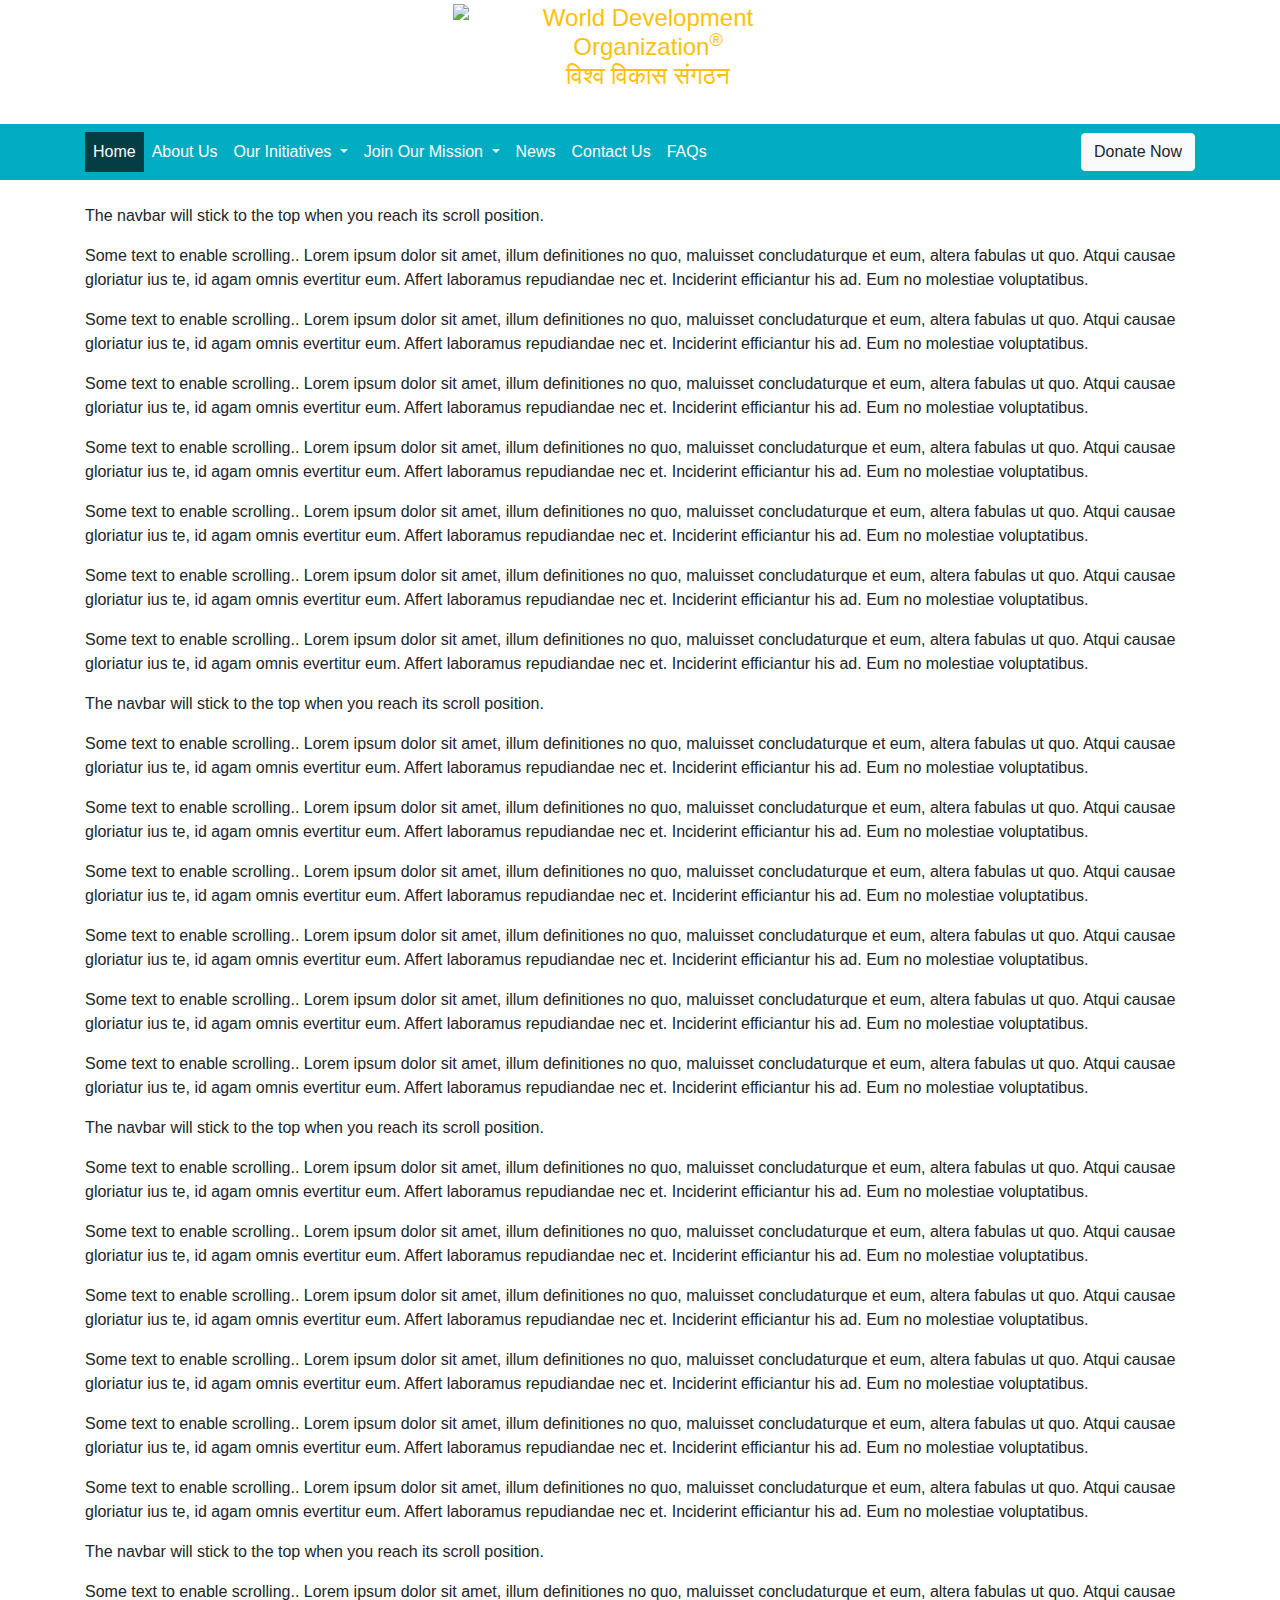
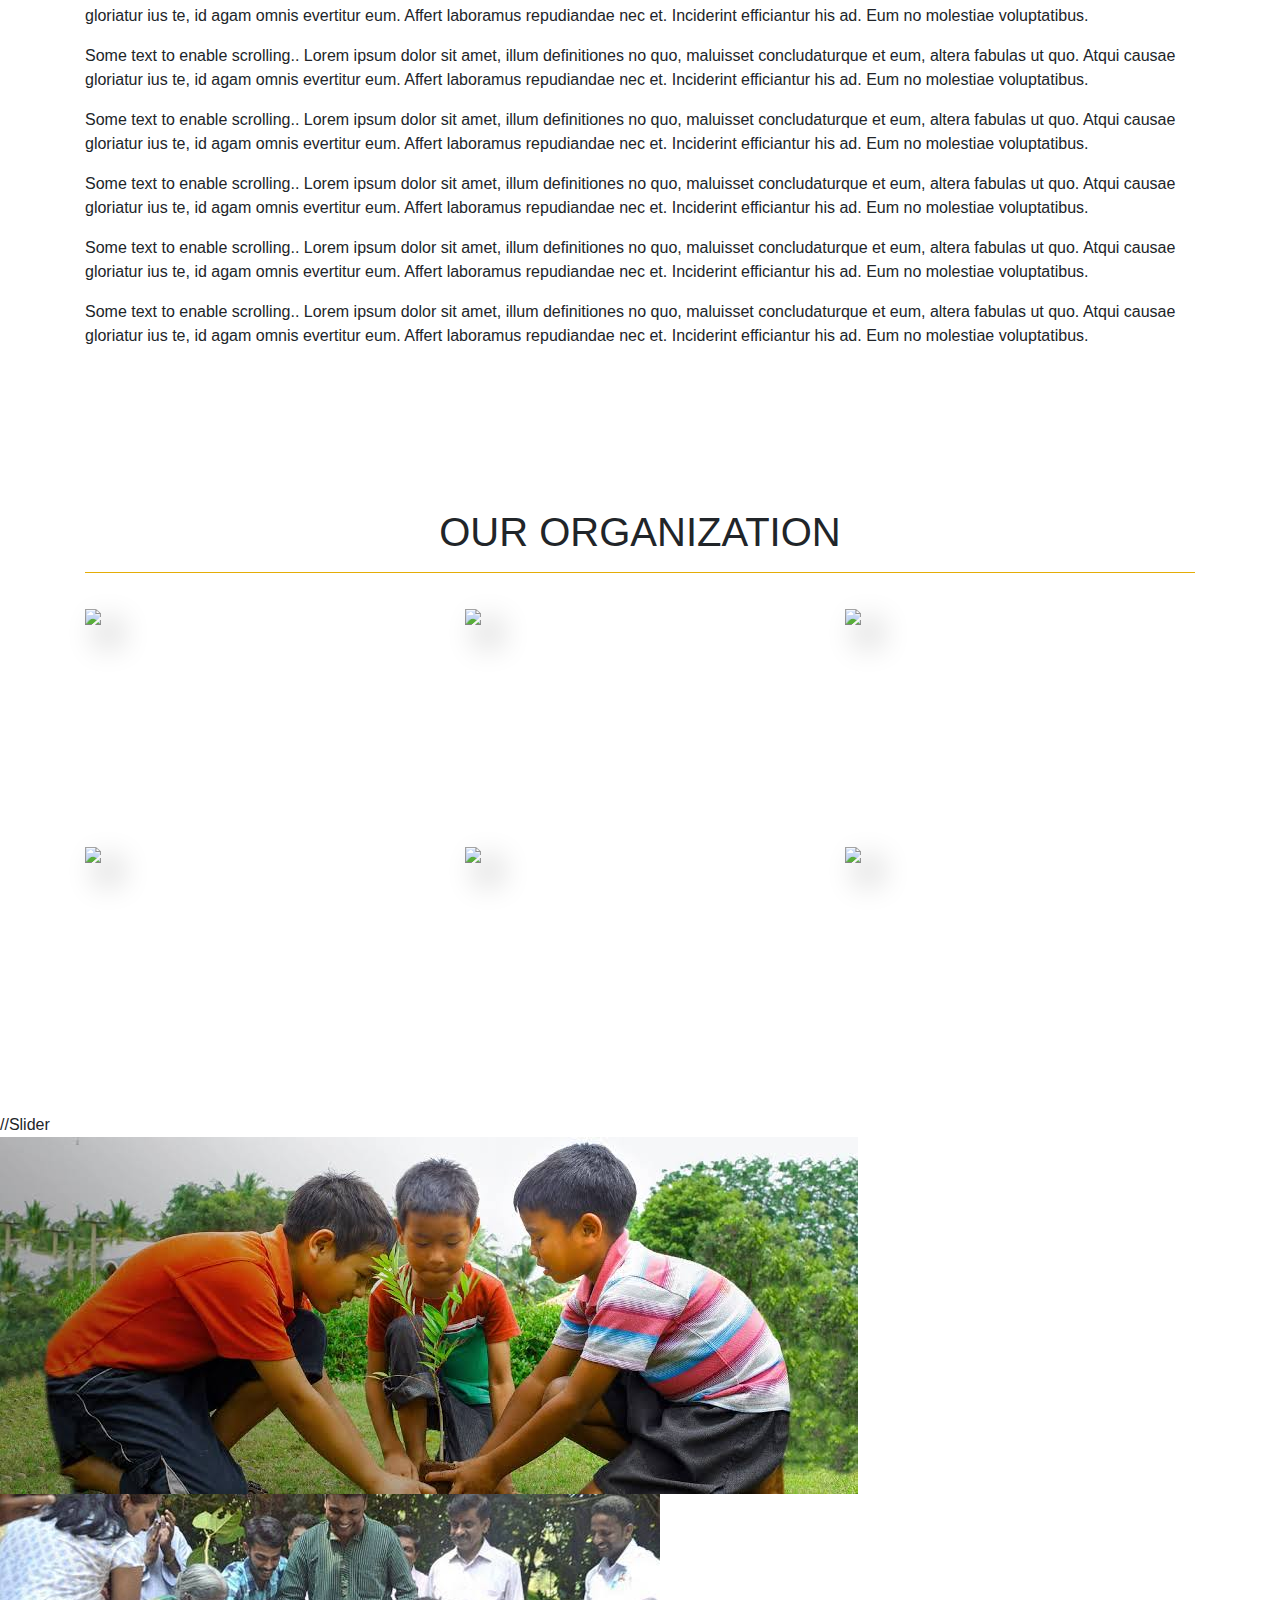
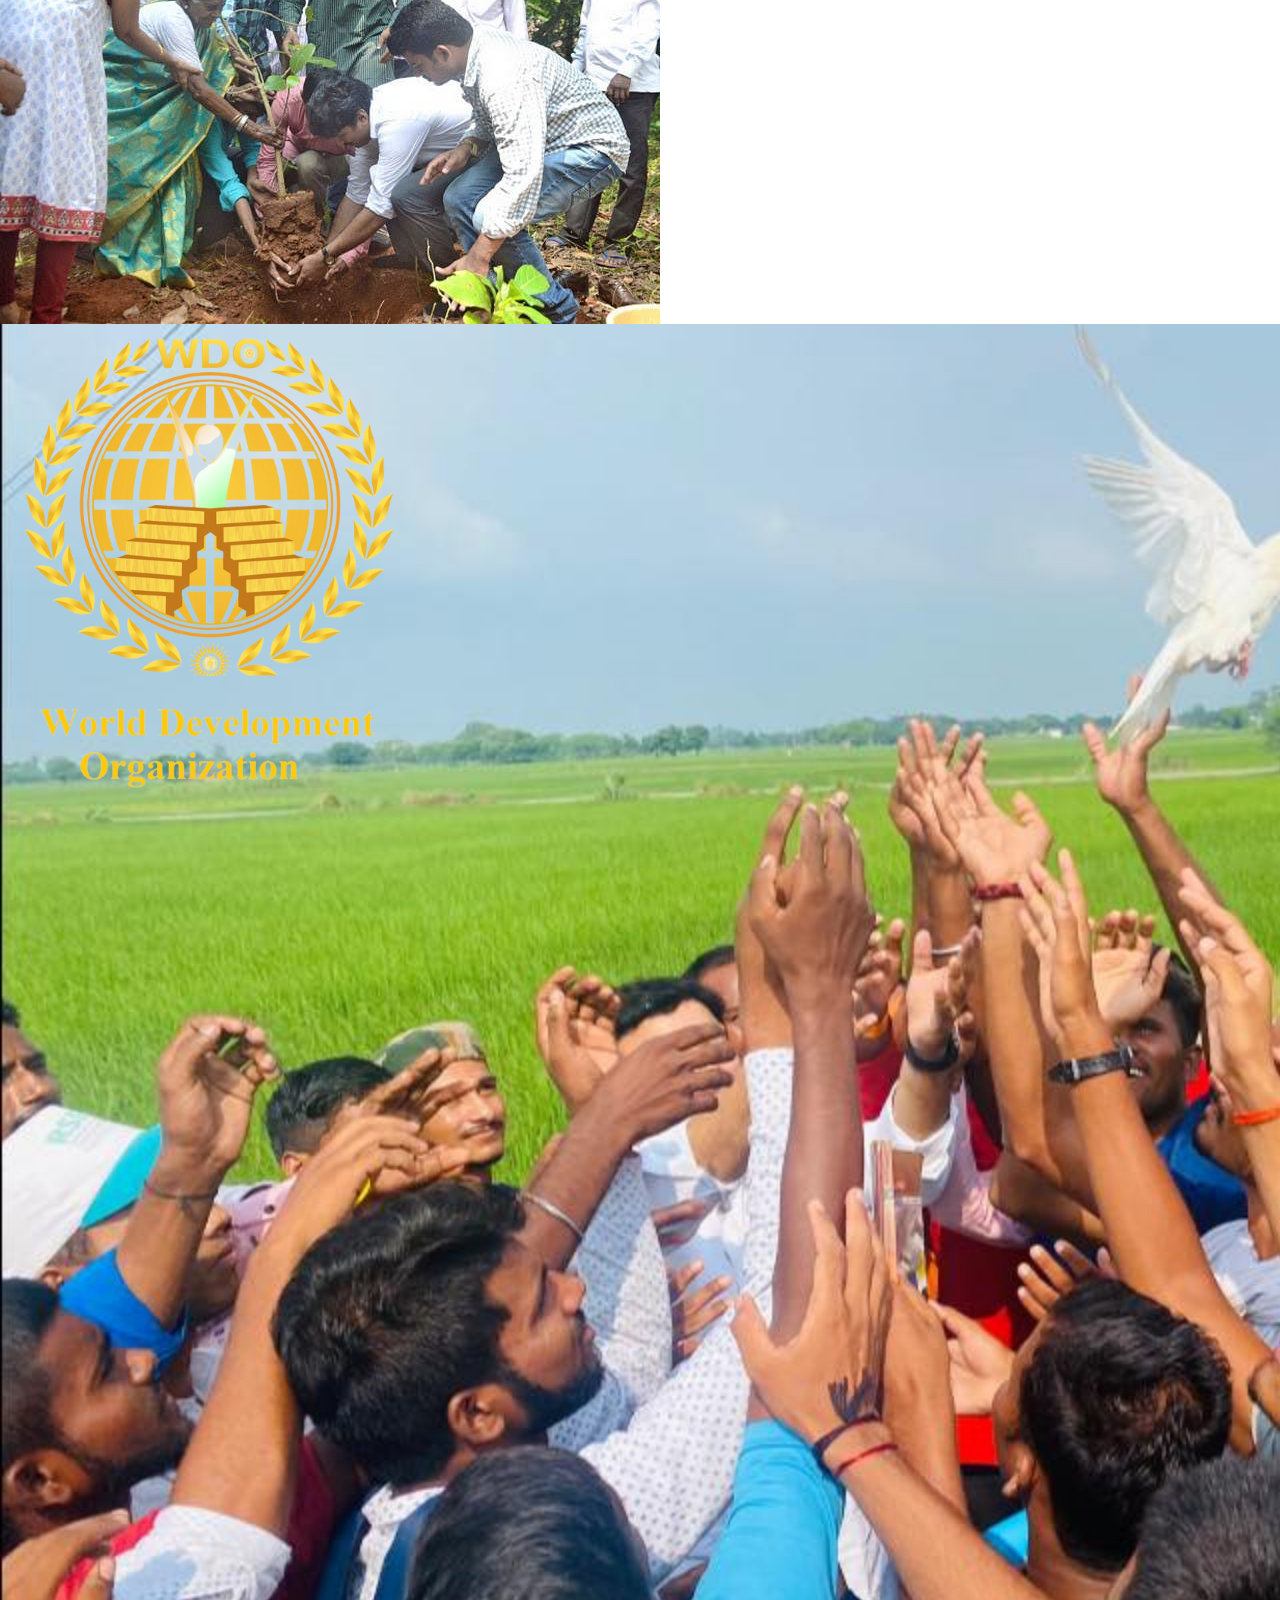
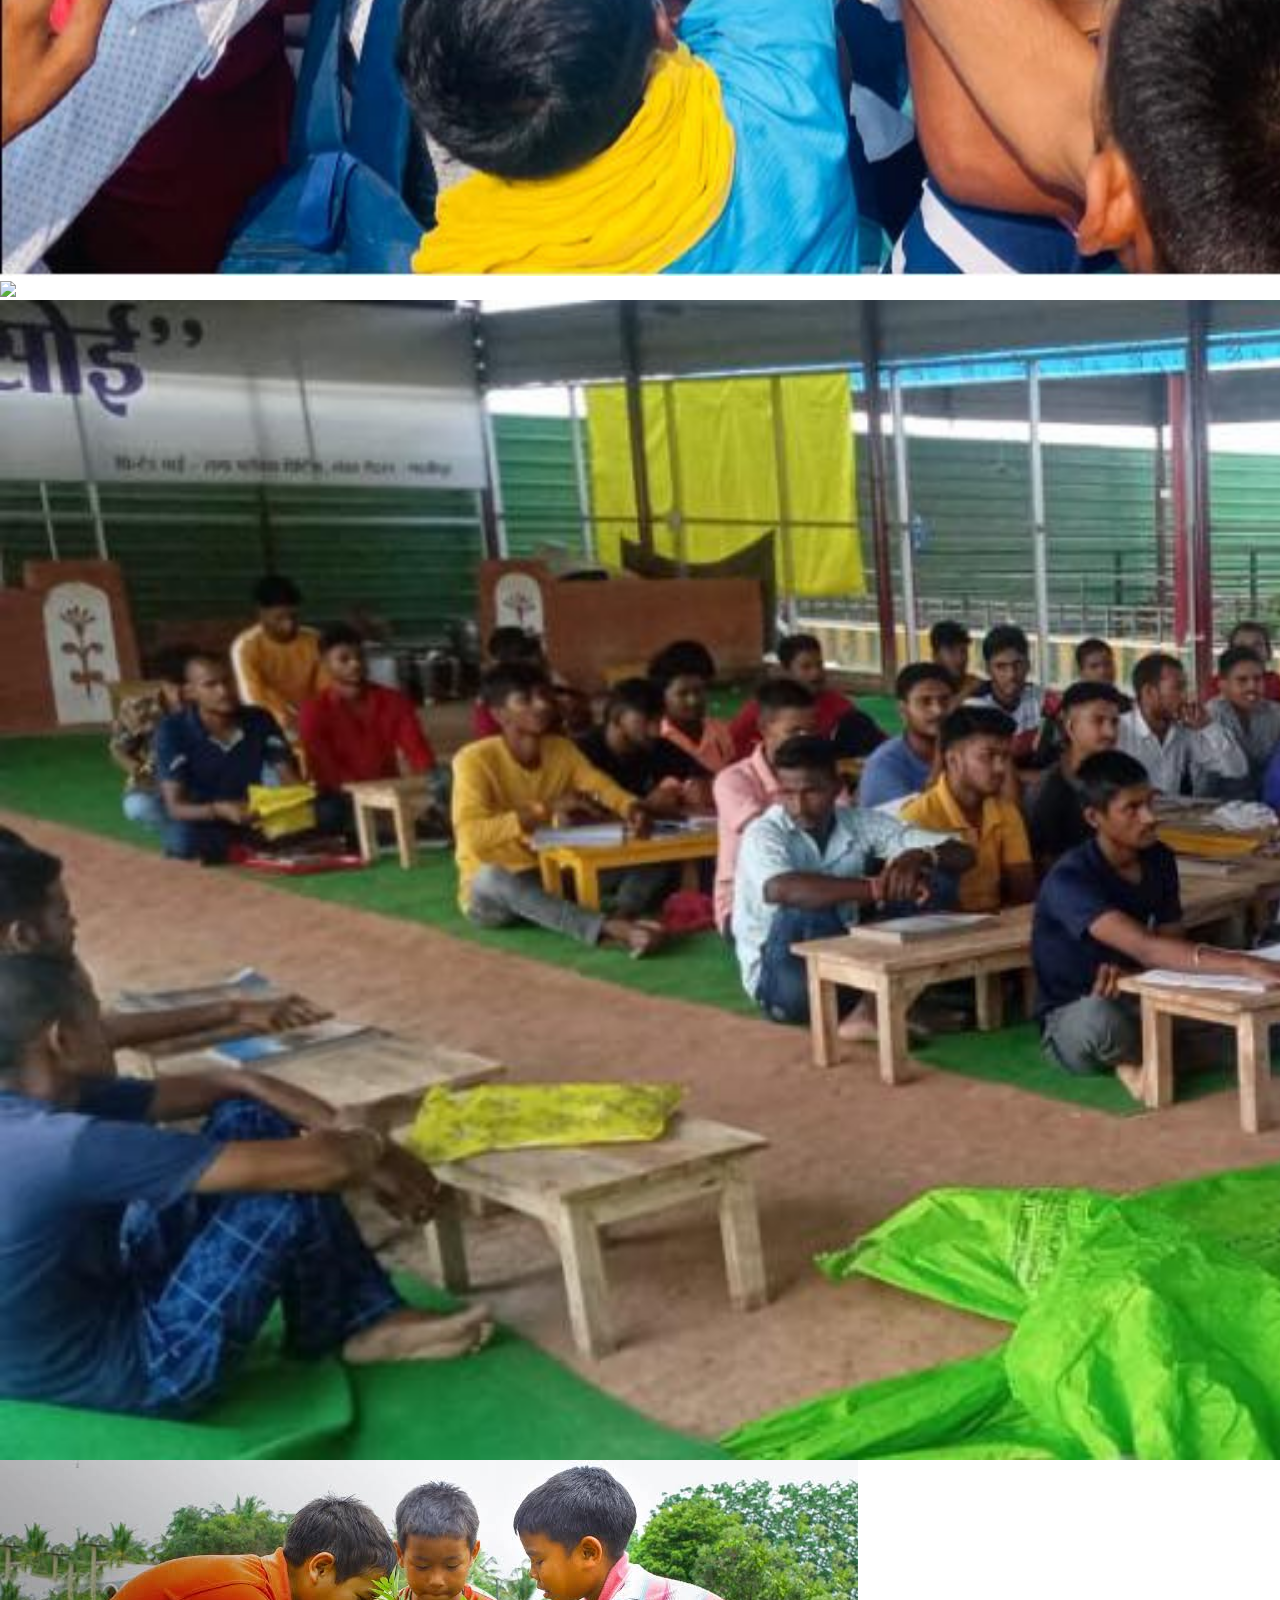
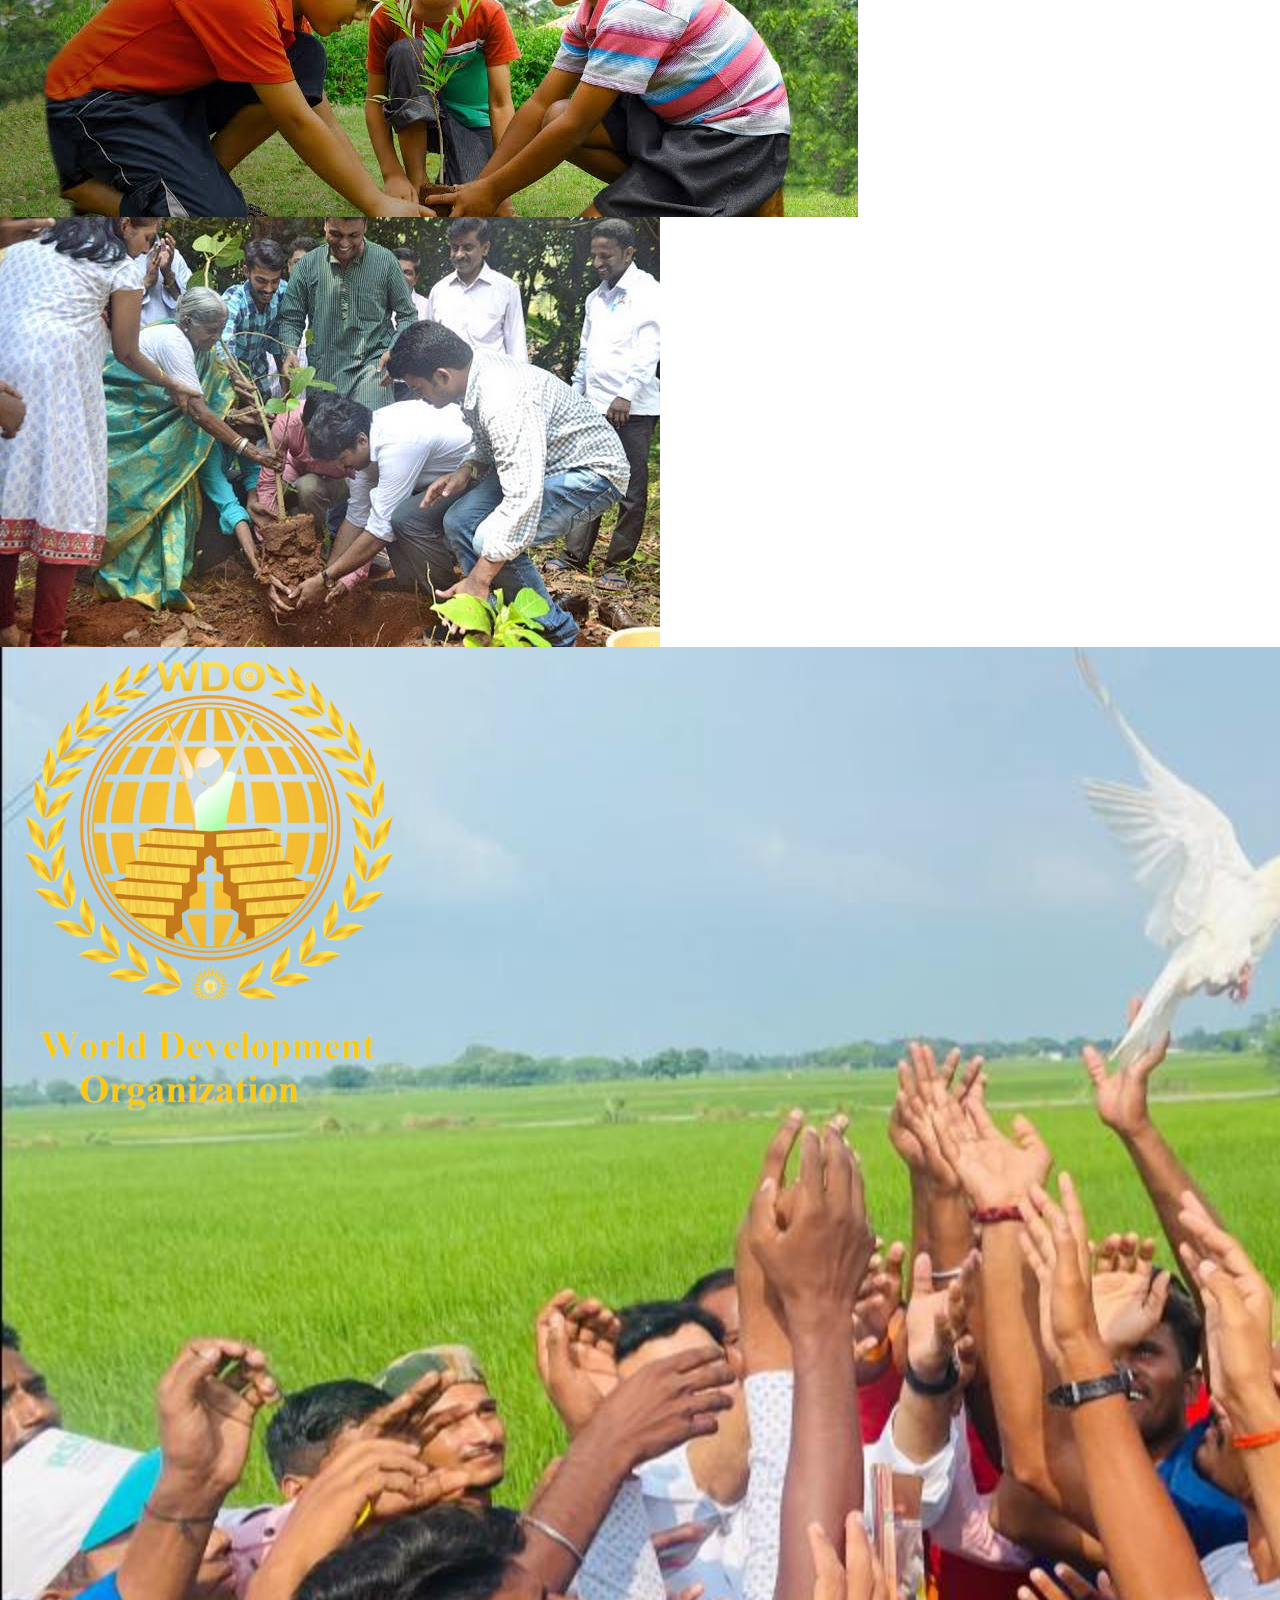
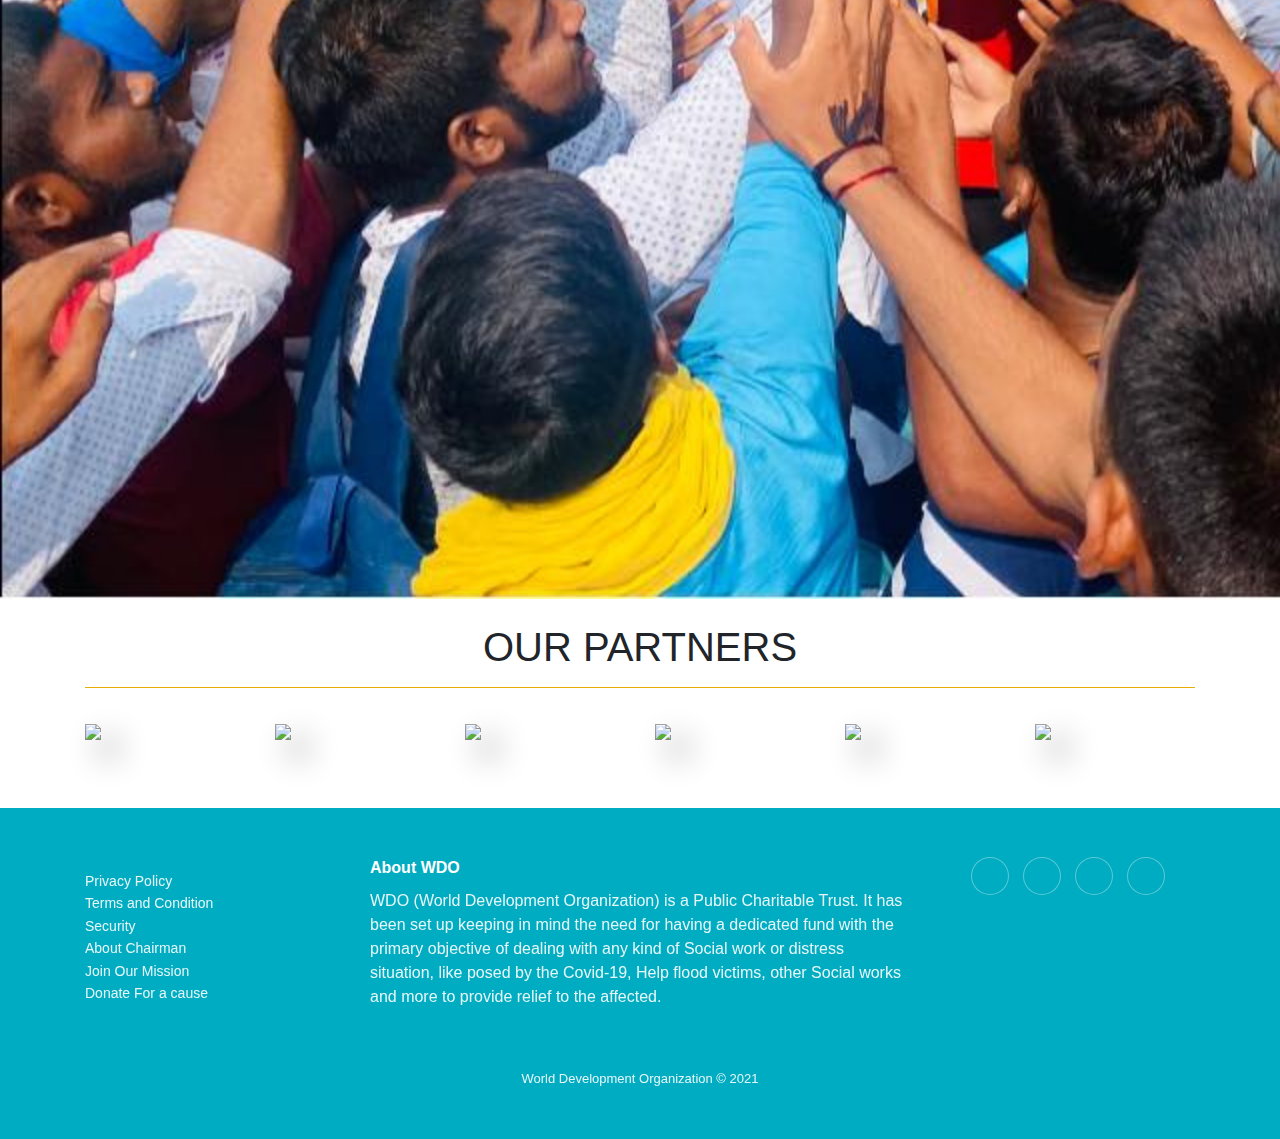
==== index.html @ 772f7465 "Updated combine" ====
<!DOCTYPE html>
<html>
    <html lang="en">
 
 <head>
	<meta charset="UTF-8">
	<meta name="viewport" content="width=device-width, initial-scale=1.0">
	<meta content="http://wdo.org.in/" property="og:url">
	<meta content="WDO (World Development Organization)" property="og:title">
	<meta content="WDO (World Development Organization) is a Public Charitable Trust. It has been set up keeping in mind the need for having a dedicated fund with the primary objective of dealing with any kind of Social work or distress situation, like posed by the Covid-19, Bharat Mata Temple, Other Health, Entrepreneur Education, Parenting and Education of Orphans, Old age home, Help flood victims, other Social works, and to provide relief to the affected." property="og:description">
	<title>WORLD DEVELOPMENT ORGANIZATION</title>

	<!-- CSS only -->
	<link href="https://stackpath.bootstrapcdn.com/font-awesome/4.7.0/css/font-awesome.min.css" rel="stylesheet">
	<link rel="stylesheet" href="https://stackpath.bootstrapcdn.com/bootstrap/4.5.2/css/bootstrap.min.css">
	<link rel="stylesheet" href="https://cdn.jsdelivr.net/bxslider/4.2.12/jquery.bxslider.css">
	<link rel="stylesheet" href="https://cdnjs.cloudflare.com/ajax/libs/ionicons/2.0.1/css/ionicons.min.css">
    


	<link href="http://wdo.org.in/assets/css/main.css" rel="stylesheet">
	<style>
		.flex {
			display: flex;

		}
       .logo{
        margin-left:35%; 
        width: 30%;
       }
	   .sticky {
		position: fixed;
		top: 0;
		width: 100%;
		}
		.nav-link{
			color:white !important;
		}
		.active{
			background:#043d44;
    		color:#555;
		}
		a:hover {
  			background-color: #043d44;
		}
		button:hover {
  			background-color: #043d44;
		}
        @media all and (max-width:500px) {
        .logo{
            margin-left:15%; 
            width: 20%;

       }

    }
            .footer-dark {
        padding:50px 0;
        color:#ffffff;
        background-color:#00acc1;
        }

        .footer-dark h3 {
        margin-top:0;
        margin-bottom:12px;
        font-weight:bold;
        font-size:16px;
        }

        .footer-dark ul {
        padding:0;
        list-style:none;
        line-height:1.6;
        font-size:14px;
        margin-bottom:0;
        }

        .footer-dark ul a {
        color:inherit;
        text-decoration:none;
        opacity:0.9;
        }

        .footer-dark ul a:hover {
        opacity:0.9;
        }

        @media (max-width:767px) {
        .footer-dark .item:not(.social) {
            text-align:center;
            padding-bottom:20px;
        }
        }

        .footer-dark .item.text {
        margin-bottom:36px;
        }

        @media (max-width:767px) {
        .footer-dark .item.text {
            margin-bottom:0;
        }
        }

        .footer-dark .item.text p {
        opacity:0.9;
        margin-bottom:0;
        }

        .footer-dark .item.social {
        text-align:center;
        }

        @media (max-width:991px) {
        .footer-dark .item.social {
            text-align:center;
            margin-top:20px;
        }
        }

        .footer-dark .item.social > a {
        font-size:20px;
        width:36px;
        height:36px;
        line-height:36px;
        display:inline-block;
        text-align:center;
        border-radius:50%;
        box-shadow:0 0 0 1px rgba(255,255,255,0.4);
        margin:0 8px;
        color:#fff;
        opacity:0.9;
        }

        .footer-dark .item.social > a:hover {
        opacity:0.9;
        }

        .footer-dark .copyright {
        text-align:center;
        padding-top:24px;
        opacity:0.9;
        font-size:13px;
        margin-bottom:0;
        }
		
	    	textarea {
			 resize: none;
		 }

		 .btn.focus,
		 .btn:focus {
			 outline: none;
			 box-shadow: none;
		 }

		 .accor-open {
			 position: absolute;
			 right: 30px;
			 top: 15px;
			 font-size: 30px;
		 }

		 .bg-flag {
			 background-image: linear-gradient(to right, #f71 40%, #fff, green);

		 }

		 .flex {
			 display: flex;

		  }

		 .thumbnail a img {
			 display: block;
			 margin: 20px auto;
			 filter: drop-shadow(1rem 1rem 1rem grey);
		 }

		 .part_bg { 
		    	background-image: url("http://wdo.org.in/assets/images/bg-flower.jpg");
			 background-repeat: no-repeat;
			 background-size: cover;
			 background-position: center center;
		 }
	 </style>
 </head>

  
 <body>  
	<header>
		<div class="container-fluid">
			<div class="flex mt-1 logo" >
				<img src="http://wdo.org.in/assets/images/wdo_logo.jpeg" height="120px" >
				<h4 class="text-center text-warning">World Development Organization<sup>&reg;</sup><br> विश्व विकास संगठन</h4>
			</div>
		</div>
		<nav class="navbar navbar-expand-lg navbar-dark" id="navbar" style="z-index:1;background-color: #00acc1;">
			<div class="container">
				<!-- <a class="navbar-brand" href="http://wdo.org.in/">
					<img src="http://wdo.org.in/assets/images/wdo_logo.jpeg" height="40px">
				</a> -->
				<button class="navbar-toggler" type="button" data-toggle="collapse" data-target="#navbarSupportedContent" aria-controls="navbarSupportedContent" aria-expanded="false" aria-label="Toggle navigation">
					<span class="navbar-toggler-icon"></span>
				</button>

				<div class="collapse navbar-collapse" id="navbarSupportedContent">
					<ul class="navbar-nav mr-auto">
						<li class="nav-item active">
							<a class="nav-link" href="#">Home </a>
						</li>
						<li class="nav-item ">
							<a class="nav-link" href="#">About Us</a>
						</li>
						<li class="nav-item dropdown">
							<a class="nav-link dropdown-toggle" href="#" id="navbarDropdown" role="button" data-toggle="dropdown" aria-haspopup="true" aria-expanded="false">
								Our Initiatives
							</a>
							<div class="dropdown-menu" aria-labelledby="navbarDropdown">
							  <a class="dropdown-item" href="#">Blog 1</a>
							  <a class="dropdown-item" href="#">Blog 2</a>
							  <div class="dropdown-divider"></div>
							  <a class="dropdown-item" href="#">Something else here</a>
							</div>
						  </li>
						<!-- <li class="nav-item ">
							<a class="nav-link" href="http://wdo.org.in/certificate">Certificate</a>
						</li> -->
						<!-- <li class="nav-item ">
							<a class="nav-link" href="http://wdo.org.in/About-Chairman">About Chairman</a>
						</li> -->
						<li class="nav-item dropdown">
							<a class="nav-link dropdown-toggle" href="#" id="navbarDropdown" role="button" data-toggle="dropdown" aria-haspopup="true" aria-expanded="false">
								Join Our Mission
							</a>
							<div class="dropdown-menu" aria-labelledby="navbarDropdown">
							  <a class="dropdown-item" href="#">Volunteer</a>
							  <a class="dropdown-item" href="#">Intern</a>
							 <div class="dropdown-divider"></div>
							  <a class="dropdown-item" href="#">Donate for the cause</a>
							</div>
						  </li>
						<li class="nav-item ">
							<a class="nav-link" href="#">News</a>
						</li>
						<li class="nav-item ">
							<a class="nav-link" href="#">Contact Us</a>
						</li>
						<li class="nav-item ">
							<a class="nav-link" href="#">FAQs</a>
						</li>

						



					</ul>

					
					<a href="#" class="btn btn-light">Donate Now</a>

				</div>
			</div>
		</nav>
	</header>
	<img src="jaipur.jpg" class="img-fluid" width="100%" alt="">
	<!-- Dummy Text -->
	<div class="container content">
		
		<p>The navbar will stick to the top when you reach its scroll position.</p>
		<p>Some text to enable scrolling.. Lorem ipsum dolor sit amet, illum definitiones no quo, maluisset concludaturque et eum, altera fabulas ut quo. Atqui causae gloriatur ius te, id agam omnis evertitur eum. Affert laboramus repudiandae nec et. Inciderint efficiantur his ad. Eum no molestiae voluptatibus.</p>
		<p>Some text to enable scrolling.. Lorem ipsum dolor sit amet, illum definitiones no quo, maluisset concludaturque et eum, altera fabulas ut quo. Atqui causae gloriatur ius te, id agam omnis evertitur eum. Affert laboramus repudiandae nec et. Inciderint efficiantur his ad. Eum no molestiae voluptatibus.</p>
		<p>Some text to enable scrolling.. Lorem ipsum dolor sit amet, illum definitiones no quo, maluisset concludaturque et eum, altera fabulas ut quo. Atqui causae gloriatur ius te, id agam omnis evertitur eum. Affert laboramus repudiandae nec et. Inciderint efficiantur his ad. Eum no molestiae voluptatibus.</p>
		<p>Some text to enable scrolling.. Lorem ipsum dolor sit amet, illum definitiones no quo, maluisset concludaturque et eum, altera fabulas ut quo. Atqui causae gloriatur ius te, id agam omnis evertitur eum. Affert laboramus repudiandae nec et. Inciderint efficiantur his ad. Eum no molestiae voluptatibus.</p>
		<p>Some text to enable scrolling.. Lorem ipsum dolor sit amet, illum definitiones no quo, maluisset concludaturque et eum, altera fabulas ut quo. Atqui causae gloriatur ius te, id agam omnis evertitur eum. Affert laboramus repudiandae nec et. Inciderint efficiantur his ad. Eum no molestiae voluptatibus.</p>
		<p>Some text to enable scrolling.. Lorem ipsum dolor sit amet, illum definitiones no quo, maluisset concludaturque et eum, altera fabulas ut quo. Atqui causae gloriatur ius te, id agam omnis evertitur eum. Affert laboramus repudiandae nec et. Inciderint efficiantur his ad. Eum no molestiae voluptatibus.</p>
		<p>Some text to enable scrolling.. Lorem ipsum dolor sit amet, illum definitiones no quo, maluisset concludaturque et eum, altera fabulas ut quo. Atqui causae gloriatur ius te, id agam omnis evertitur eum. Affert laboramus repudiandae nec et. Inciderint efficiantur his ad. Eum no molestiae voluptatibus.</p>
		
		<p>The navbar will stick to the top when you reach its scroll position.</p>
		<p>Some text to enable scrolling.. Lorem ipsum dolor sit amet, illum definitiones no quo, maluisset concludaturque et eum, altera fabulas ut quo. Atqui causae gloriatur ius te, id agam omnis evertitur eum. Affert laboramus repudiandae nec et. Inciderint efficiantur his ad. Eum no molestiae voluptatibus.</p>
		<p>Some text to enable scrolling.. Lorem ipsum dolor sit amet, illum definitiones no quo, maluisset concludaturque et eum, altera fabulas ut quo. Atqui causae gloriatur ius te, id agam omnis evertitur eum. Affert laboramus repudiandae nec et. Inciderint efficiantur his ad. Eum no molestiae voluptatibus.</p>
		<p>Some text to enable scrolling.. Lorem ipsum dolor sit amet, illum definitiones no quo, maluisset concludaturque et eum, altera fabulas ut quo. Atqui causae gloriatur ius te, id agam omnis evertitur eum. Affert laboramus repudiandae nec et. Inciderint efficiantur his ad. Eum no molestiae voluptatibus.</p>
		<p>Some text to enable scrolling.. Lorem ipsum dolor sit amet, illum definitiones no quo, maluisset concludaturque et eum, altera fabulas ut quo. Atqui causae gloriatur ius te, id agam omnis evertitur eum. Affert laboramus repudiandae nec et. Inciderint efficiantur his ad. Eum no molestiae voluptatibus.</p>
		<p>Some text to enable scrolling.. Lorem ipsum dolor sit amet, illum definitiones no quo, maluisset concludaturque et eum, altera fabulas ut quo. Atqui causae gloriatur ius te, id agam omnis evertitur eum. Affert laboramus repudiandae nec et. Inciderint efficiantur his ad. Eum no molestiae voluptatibus.</p>
		<p>Some text to enable scrolling.. Lorem ipsum dolor sit amet, illum definitiones no quo, maluisset concludaturque et eum, altera fabulas ut quo. Atqui causae gloriatur ius te, id agam omnis evertitur eum. Affert laboramus repudiandae nec et. Inciderint efficiantur his ad. Eum no molestiae voluptatibus.</p>
		
		<p>The navbar will stick to the top when you reach its scroll position.</p>
		<p>Some text to enable scrolling.. Lorem ipsum dolor sit amet, illum definitiones no quo, maluisset concludaturque et eum, altera fabulas ut quo. Atqui causae gloriatur ius te, id agam omnis evertitur eum. Affert laboramus repudiandae nec et. Inciderint efficiantur his ad. Eum no molestiae voluptatibus.</p>
		<p>Some text to enable scrolling.. Lorem ipsum dolor sit amet, illum definitiones no quo, maluisset concludaturque et eum, altera fabulas ut quo. Atqui causae gloriatur ius te, id agam omnis evertitur eum. Affert laboramus repudiandae nec et. Inciderint efficiantur his ad. Eum no molestiae voluptatibus.</p>
		<p>Some text to enable scrolling.. Lorem ipsum dolor sit amet, illum definitiones no quo, maluisset concludaturque et eum, altera fabulas ut quo. Atqui causae gloriatur ius te, id agam omnis evertitur eum. Affert laboramus repudiandae nec et. Inciderint efficiantur his ad. Eum no molestiae voluptatibus.</p>
		<p>Some text to enable scrolling.. Lorem ipsum dolor sit amet, illum definitiones no quo, maluisset concludaturque et eum, altera fabulas ut quo. Atqui causae gloriatur ius te, id agam omnis evertitur eum. Affert laboramus repudiandae nec et. Inciderint efficiantur his ad. Eum no molestiae voluptatibus.</p>
		<p>Some text to enable scrolling.. Lorem ipsum dolor sit amet, illum definitiones no quo, maluisset concludaturque et eum, altera fabulas ut quo. Atqui causae gloriatur ius te, id agam omnis evertitur eum. Affert laboramus repudiandae nec et. Inciderint efficiantur his ad. Eum no molestiae voluptatibus.</p>
		<p>Some text to enable scrolling.. Lorem ipsum dolor sit amet, illum definitiones no quo, maluisset concludaturque et eum, altera fabulas ut quo. Atqui causae gloriatur ius te, id agam omnis evertitur eum. Affert laboramus repudiandae nec et. Inciderint efficiantur his ad. Eum no molestiae voluptatibus.</p>
		
		<p>The navbar will stick to the top when you reach its scroll position.</p>
		<p>Some text to enable scrolling.. Lorem ipsum dolor sit amet, illum definitiones no quo, maluisset concludaturque et eum, altera fabulas ut quo. Atqui causae gloriatur ius te, id agam omnis evertitur eum. Affert laboramus repudiandae nec et. Inciderint efficiantur his ad. Eum no molestiae voluptatibus.</p>
		<p>Some text to enable scrolling.. Lorem ipsum dolor sit amet, illum definitiones no quo, maluisset concludaturque et eum, altera fabulas ut quo. Atqui causae gloriatur ius te, id agam omnis evertitur eum. Affert laboramus repudiandae nec et. Inciderint efficiantur his ad. Eum no molestiae voluptatibus.</p>
		<p>Some text to enable scrolling.. Lorem ipsum dolor sit amet, illum definitiones no quo, maluisset concludaturque et eum, altera fabulas ut quo. Atqui causae gloriatur ius te, id agam omnis evertitur eum. Affert laboramus repudiandae nec et. Inciderint efficiantur his ad. Eum no molestiae voluptatibus.</p>
		<p>Some text to enable scrolling.. Lorem ipsum dolor sit amet, illum definitiones no quo, maluisset concludaturque et eum, altera fabulas ut quo. Atqui causae gloriatur ius te, id agam omnis evertitur eum. Affert laboramus repudiandae nec et. Inciderint efficiantur his ad. Eum no molestiae voluptatibus.</p>
		<p>Some text to enable scrolling.. Lorem ipsum dolor sit amet, illum definitiones no quo, maluisset concludaturque et eum, altera fabulas ut quo. Atqui causae gloriatur ius te, id agam omnis evertitur eum. Affert laboramus repudiandae nec et. Inciderint efficiantur his ad. Eum no molestiae voluptatibus.</p>
		<p>Some text to enable scrolling.. Lorem ipsum dolor sit amet, illum definitiones no quo, maluisset concludaturque et eum, altera fabulas ut quo. Atqui causae gloriatur ius te, id agam omnis evertitur eum. Affert laboramus repudiandae nec et. Inciderint efficiantur his ad. Eum no molestiae voluptatibus.</p>
		
	</div> 
	
	 <!--carousel-->
     <div class="container" >
         <div class="banner">
             <div class="slider">
                 <div class="slider-childs">
                      <img src="http://wdo.org.in/assets/images/all_flag.jpg" alt="">
                 </div> 
                 <div class="slider-childs">
				      <img src="http://wdo.org.in/assets/images/child.jpg" alt="">
			     </div>
                 <div class="slider-childs">
				     <img src="http://wdo.org.in/assets/images/banner.jpg" alt="">
			     </div>
                 <div class="slider-childs">
				       <img src="http://wdo.org.in/assets/images/old-man.jpg" alt="">
			     </div>
             </div>
         </div>
     </div>
	 
	 <br> <br>
	 
     <!--Our Organization logo-->
    <div class="container text-center">
        <h1 class="text-center text-uppercase">Our organization</h1>
        <hr class="bg-warning">

        <div class="row thumbnail">
            <div class="col-sm-4">
                <a href="http://ilm.ac.in/" target="_blank">
                    <img src="http://wdo.org.in/assets/images/NEW_ILM.png" height="150px"> 
                </a><br class="col-sm" /><br class="col-sm" />
            </div>
            <div class="col-sm-4">
                <a href="http://fifico.in/" target="_blank">
                    <img src="http://wdo.org.in/assets/images/new_fifico.png" height="150px">
                </a><br class="col-sm" /><br class="col-sm" />
            </div>
            <div class="col-sm-4">
                <a href="#" target="_blank">
                    <img src="http://wdo.org.in/assets/images/new_fifti.png" height="150px">
                </a><br class="col-sm" /><br class="col-sm" />
            </div>
            

            <div class="col-sm-4">
                <a href="http://apniwife.com/" target="_blank">
                    <img src="http://wdo.org.in/assets/images/APNI.png" height="150px">
                </a><br class="col-sm" /><br class="col-sm" />
            </div>

            <div class="col-sm-4">
                <a href="http://aui.com/" target="_blank">
                    <img src="http://wdo.org.in/assets/images/aui.png" height="150px">
                </a><br class="col-sm" /><br class="col-sm" />
            </div>

            <div class="col-sm-4">
                <a href="http://powerofpublic.com/" target="_blank">
                    <img src="http://wdo.org.in/assets/images/power_of_public.png" height="150px">
                </a><br class="col-sm" /><br class="col-sm" />
            </div>

        </div>
    </div>

    <br> <br>
	 
    //Slider
    <div class="main">
      <div class="slider">
        <span style="--i: 1"><img src="./img1.jpeg" /></span>
        <span style="--i: 2"><img src="img2.jpeg" /></span>
        <span style="--i: 3"><img src="img3.png" /></span>
        <span style="--i: 4"><img src="img4.png" /></span>
        <span style="--i: 5"><img src="img5.png" /></span>
        <span style="--i: 6"><img src="./img1.jpeg" /></span>
        <span style="--i: 7"><img src="img2.jpeg" /></span>
        <span style="--i: 8"><img src="img3.png" /></span>
      </div>
    </div>
	 
   <br>

    <!--Our Partners logo-->
    <div class="container text-center">

        <h1 class="text-center text-uppercase">Our Partners</h1>
			<hr class="bg-warning">

			<div class="row thumbnail">
				<div class="col-lg-2 col-sm-4">
					<a href="#" target="_blank">
						<img src="http://wdo.org.in/assets/images/salience_commerce.png" height="150px" class="img-fluid">
					</a>
				</div>
				<div class="col-lg-2 col-sm-4">
					<a href="http://collegelo.com/" target="_blank">
						<img src="http://wdo.org.in/assets/images/college.png" height="150px" class="img-fluid">
					</a>
				</div>
				<div class="col-lg-2 col-sm-4">
					<a href="http://www.bharataajkal.com/" target="_blank">
						<img src="http://wdo.org.in/assets/images/BAAJKAL.png" height="150px" class="img-fluid">
					</a>
				</div>
				<div class="col-lg-2 col-sm-4">
					<a href="http://esscindia.org/" target="_blank">
						<img src="http://wdo.org.in/assets/images/new-essc.png" height="150px" class="img-fluid">
					</a>
				</div>

				<div class="col-lg-2 col-sm-4">
					<a href="http://remutter.com/" target="_blank">
						<img src="http://wdo.org.in/assets/images/new-remutter.png" height="150px" class="img-fluid">
					</a><br class="col-sm" /><br class="col-sm" />
				</div>
				
				<div class="col-lg-2 col-sm-4">
					<a href="http://anmoldukan.com/" target="_blank">
						<img src="http://wdo.org.in/assets/images/anmoldukan.jpeg" height="150px" class="img-fluid">
					</a>
				</div>

			</div>

    </div>
	 
     <!-- Footer -->
     
     <div class="footer-dark">
        <footer>
            <div class="container">
                <div class="row">
                    <div class="col-sm-6 col-md-3 item">
                        <h3></h3>
                        <ul>
                            <li><a href="#">Privacy Policy</a></li>
                            <li><a href="#">Terms and Condition</a></li>
                            <li><a href="#">Security</a></li>
                            <li><a href="#">About Chairman</a></li>
                            <li><a href="#">Join Our Mission</a></li>
                            <li><a href="#">Donate For a cause</a></li>
                          
                        </ul>
                    </div>
                    
                    <div class="col-md-6 item text">
                        <h3>About WDO</h3>
                        <p>WDO (World Development Organization) is a Public Charitable Trust. It has been set up keeping in mind the need for having a dedicated fund with the primary objective of dealing with any kind of Social work or distress situation, like posed by the Covid-19, Help flood victims, other Social works and more to provide relief to the affected. </p>
                    </div>
                    <div class="col item social"><a href="#"><i class="icon ion-social-facebook"></i></a><a href="#"><i class="icon ion-social-twitter"></i></a><a href="#"><i class="icon ion-social-snapchat"></i></a><a href="#"><i class="icon ion-social-instagram"></i></a></div>
                </div>
                <p class="copyright">World Development Organization © 2021</p>
            </div>
        </footer>

	<script src="https://code.jquery.com/jquery-3.5.1.min.js"></script>
	
	<script src="https://cdn.jsdelivr.net/npm/popper.js@1.16.0/dist/umd/popper.min.js"></script>
	<script src="https://stackpath.bootstrapcdn.com/bootstrap/4.5.0/js/bootstrap.min.js"></script>
	<script src="https://cdn.jsdelivr.net/bxslider/4.2.12/jquery.bxslider.min.js"></script>
     
      <script>
		$(document).ready(function () {
			 $('.slider').bxSlider({
				 auto: true,
			  	 pager: true,
			   });
	
			
			 if(do_cat){
				 $('.do_cat').hide();
				 $('.form-box').show();
			    }
		 	  //Covid Box
			 $('#COVID-19').click(function(){
				 $('.do_cat').hide();
				 $('.form-box').show();
				 $('#donatio_type').val(covid);
			   });
			 //Temple donation
			 $('#BHARAT-MATA-TEMPLE').click(function(){
				 $('.do_cat').hide();
				 $('.form-box').show();
				 $('#donatio_type').val(temple);
			   });
			 //Other health
			 $('#other').click(function(){
				 $('.do_cat').hide();
				 $('.form-box').show();
				 $('#donatio_type').val(other);
			    });
		     // Entrepreneur Education
		    	$('#education').click(function(){
				 $('.do_cat').hide();
				 $('.form-box').show();
				 $('#donatio_type').val(education);
			   });
			 //parent
			 $('#parent').click(function(){
				 $('.do_cat').hide();
				 $('.form-box').show();
				 $('#donatio_type').val(parent);
			   });
			 //Old Age Home
			 $('#old_age_home').click(function(){
			     $('.do_cat').hide();
				 $('.form-box').show();
				 $('#donatio_type').val(old_age_home);
			  });
		
			 //Help Food Victims
			  $('#help_food').click(function(){
				 $('.do_cat').hide();
				 $('.form-box').show();
				 $('#donatio_type').val(help_food);
			   });


		     //social work
			   $('#social').click(function(){
				 $('.do_cat').hide();
				 $('.form-box').show();
				 $('#donatio_type').val(social);

		    	});
			
			
		    });
	      
	      src="https://kit.fontawesome.com/a076d05399.js"
      crossorigin="anonymous"
	      
	      window.onscroll = function() {myFunction()};

		var navbar = document.getElementById("navbar");
		var sticky = navbar.offsetTop;

		function myFunction() {
		if (window.pageYOffset >= sticky) {
			navbar.classList.add("sticky")
		} else {
			navbar.classList.remove("sticky");
		}
		}
     </script>
  </body>
   
</html>
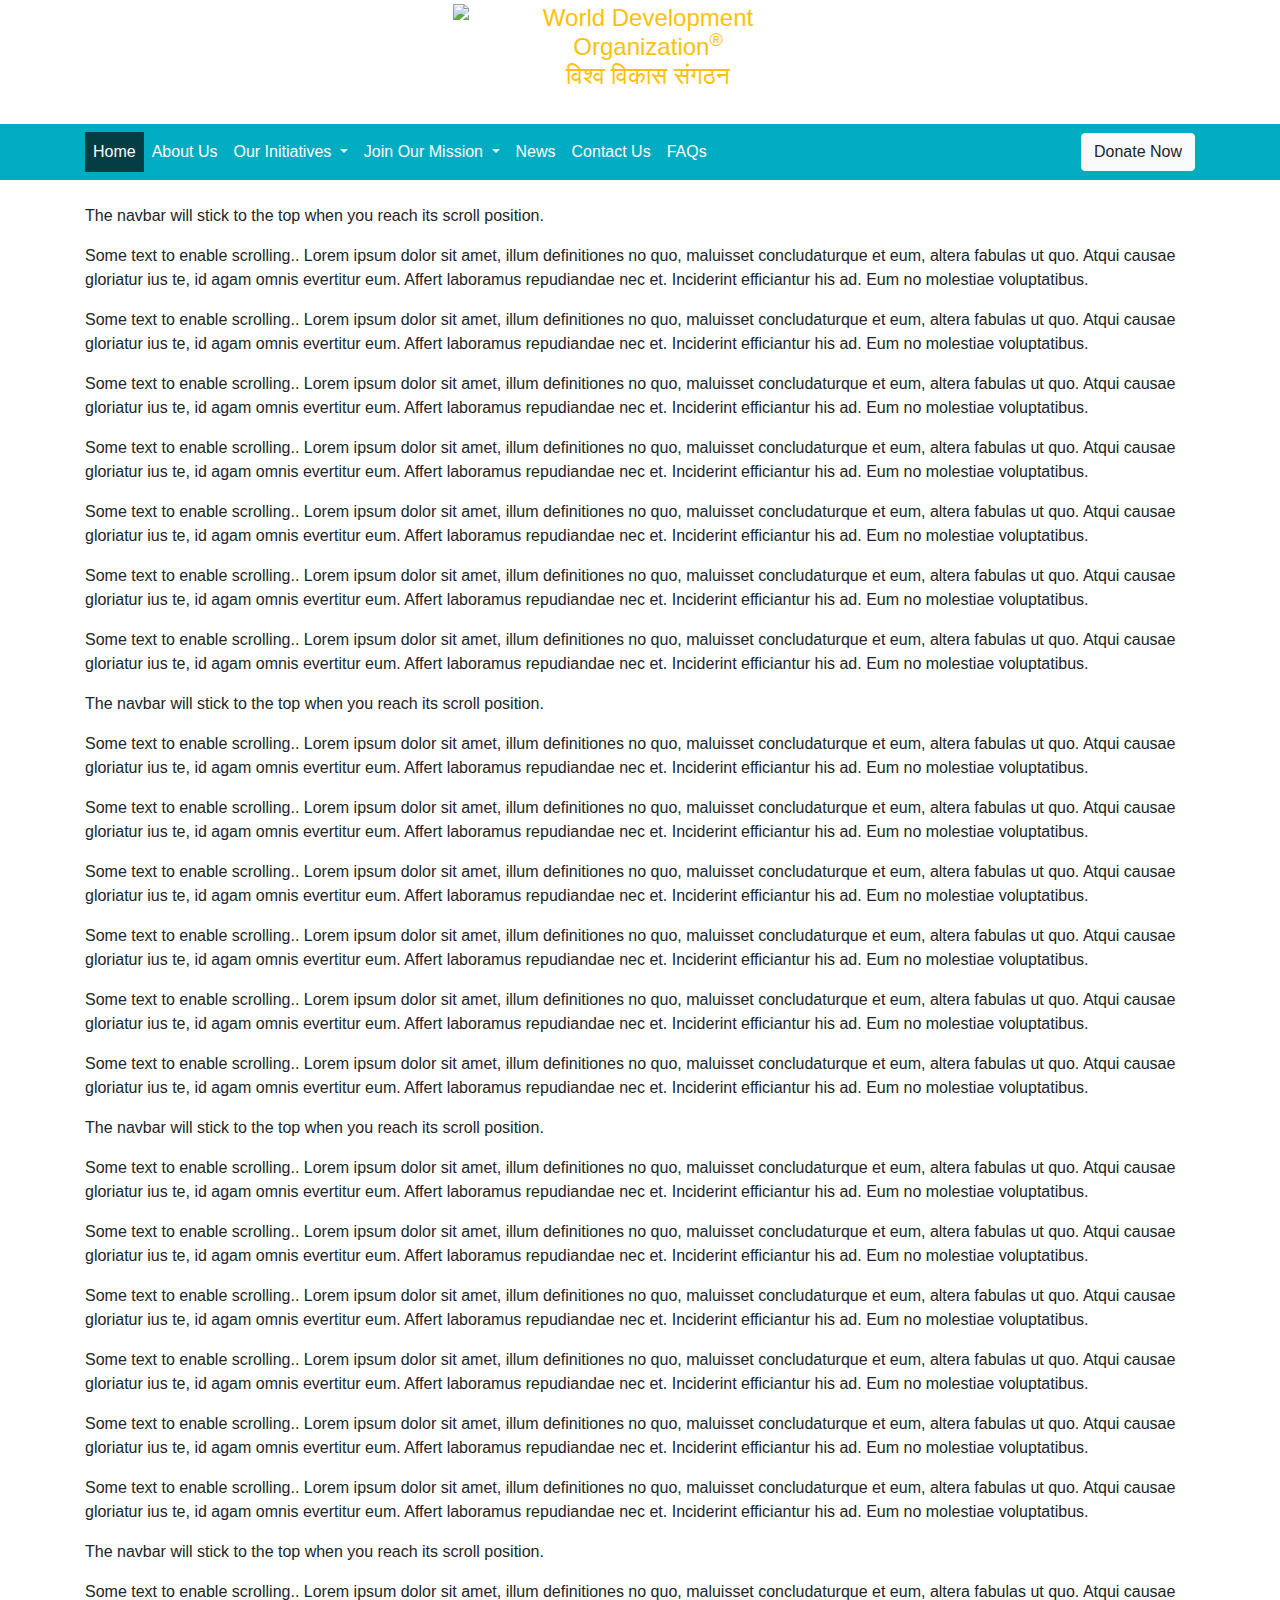
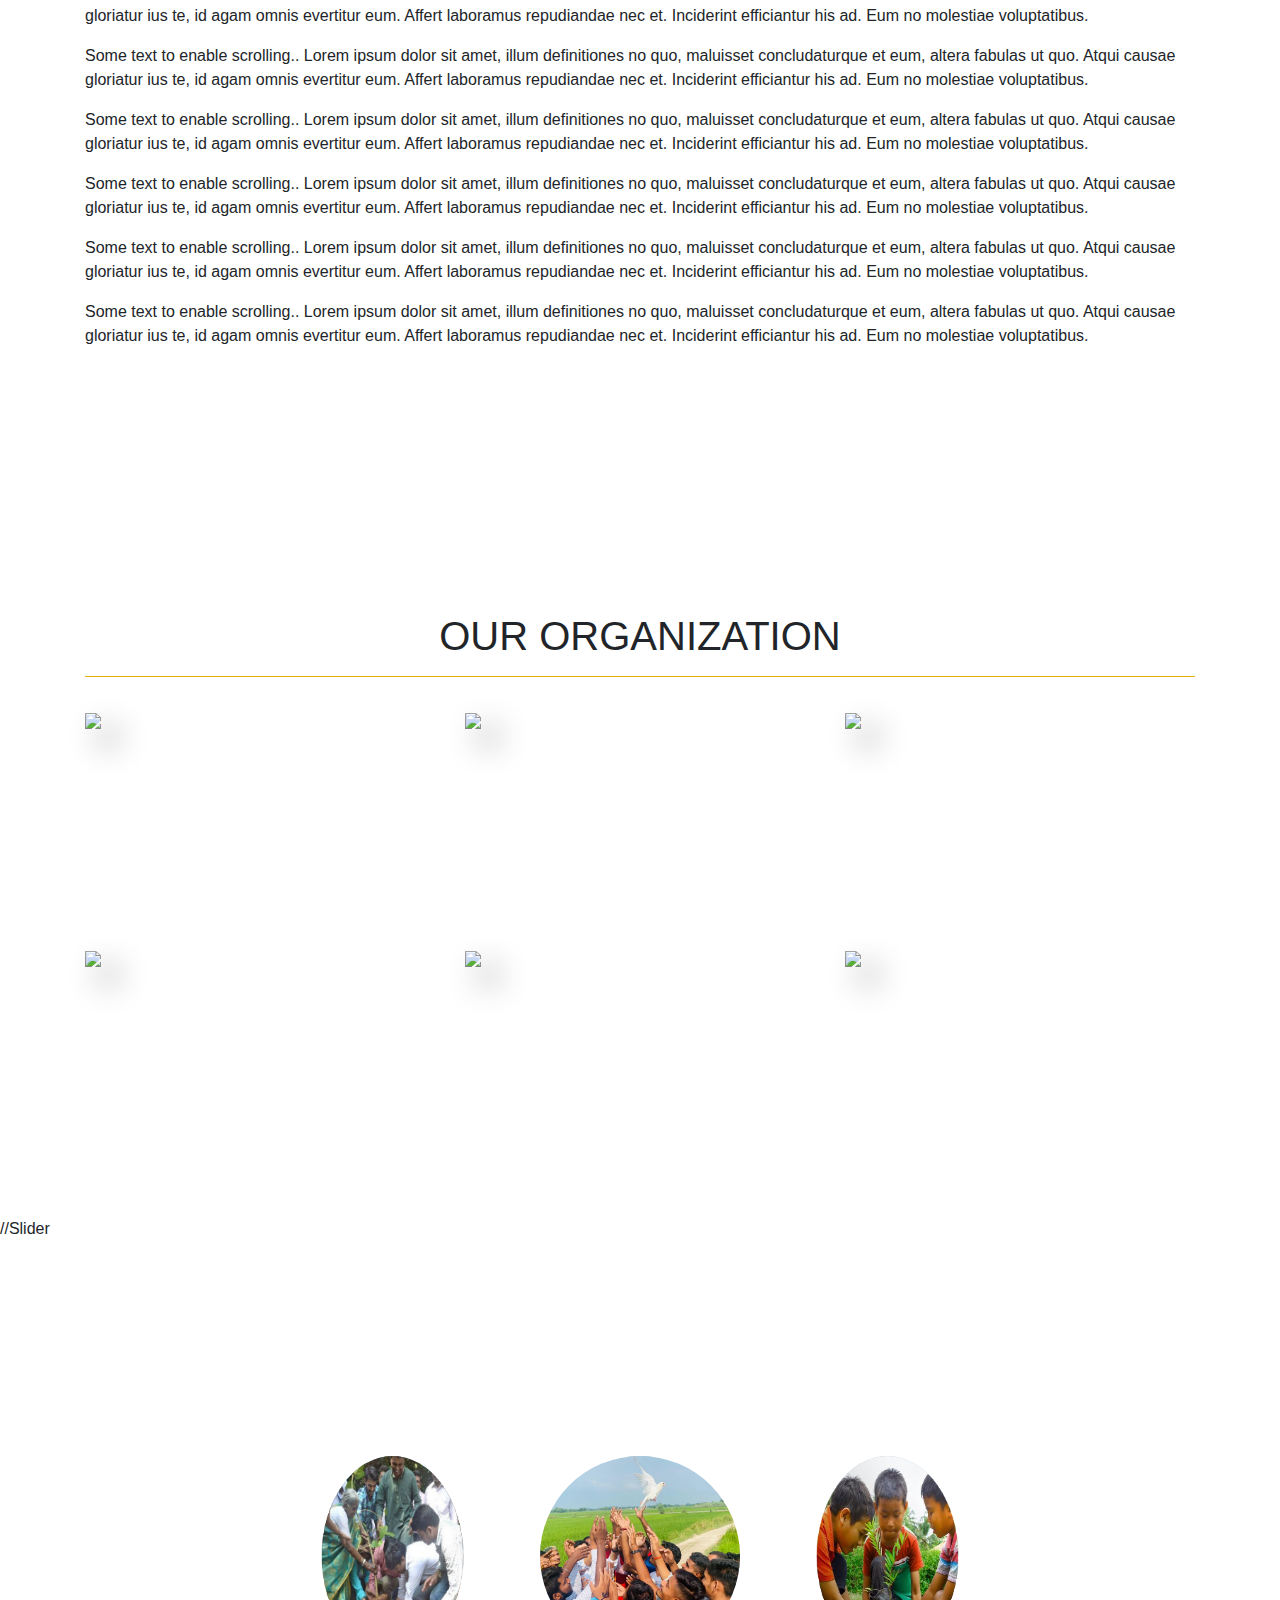
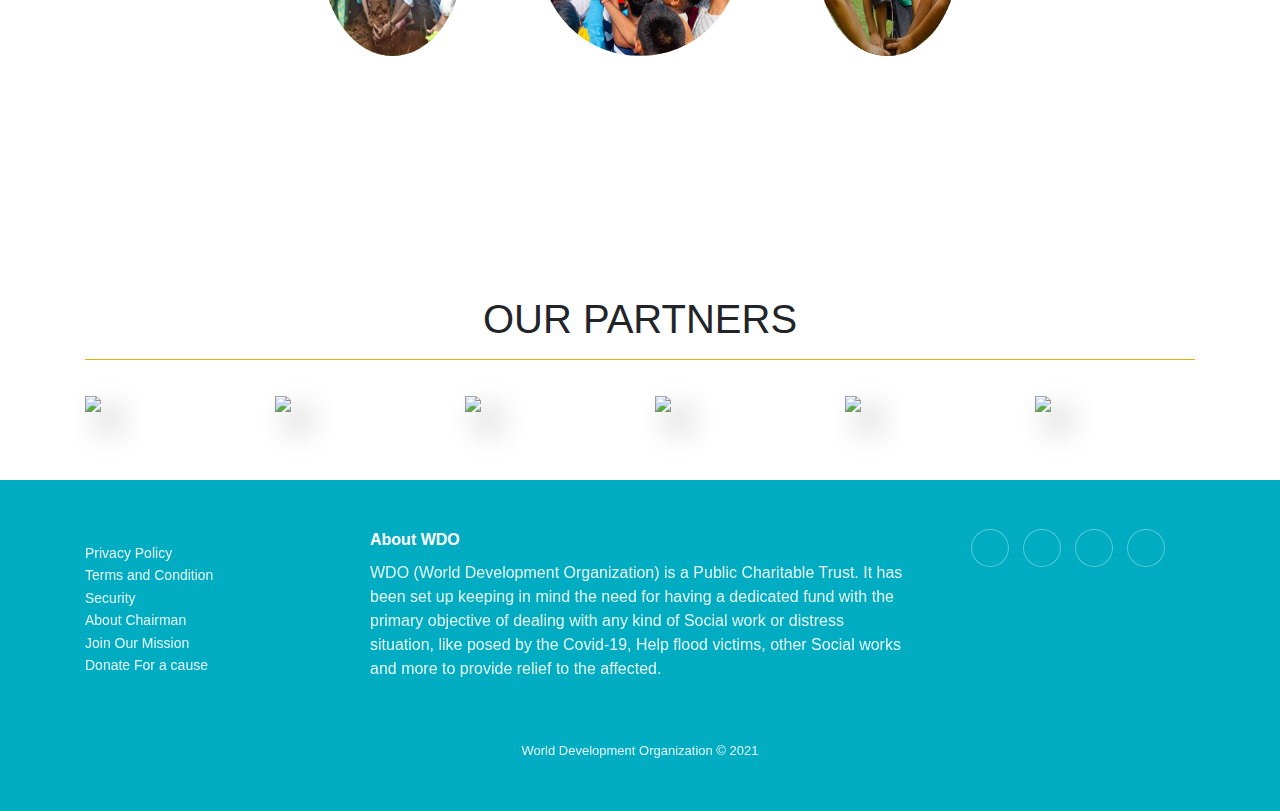
==== commit 02078429: "Updated combination-patch-2" ====
--- a/index.html
+++ b/index.html
@@ -17,7 +17,7 @@
 	<link rel="stylesheet" href="https://cdnjs.cloudflare.com/ajax/libs/ionicons/2.0.1/css/ionicons.min.css">
     
 
-
+        <link rel="stylesheet" type="text/css" href="style.css" />
 	<link href="http://wdo.org.in/assets/css/main.css" rel="stylesheet">
 	<style>
 		.flex {
--- a/style.css
+++ b/style.css
@@ -0,0 +1,52 @@
+* {
+  margin: 0;
+  padding: 0;
+  box-sizing: border-box;
+}
+
+.main {
+  display: flex;
+  align-items: center;
+  justify-content: center;
+  height: 70vh;
+  background: white;
+  overflow: hidden;
+}
+.slider {
+  position: relative;
+  width: 200px;
+  height: 200px;
+  transform-style: preserve-3d;
+  animation: rotate 30s linear infinite;
+}
+@keyframes rotate {
+  0% {
+    transform: perspective(1000px) rotateY(0deg);
+  }
+  100% {
+    transform: perspective(1000px) rotateY(360deg);
+  }
+}
+.slider span {
+  position: absolute;
+  top: 0;
+  left: 0;
+  width: 100%;
+  height: 100%;
+  transform-origin: center;
+  transform-style: preserve-3d;
+  transform: rotateY(calc(var(--i) * 45deg)) translateZ(350px);
+}
+.slider span img {
+  position: absolute;
+  top: 0;
+  left: 0;
+  width: 100%;
+  height: 100%;
+  border-radius: 100px;
+  object-fit: cover;
+  transition: 2s;
+}
+.slider span:hover img {
+  transform: translateY(-50px) scale(1.2);
+}
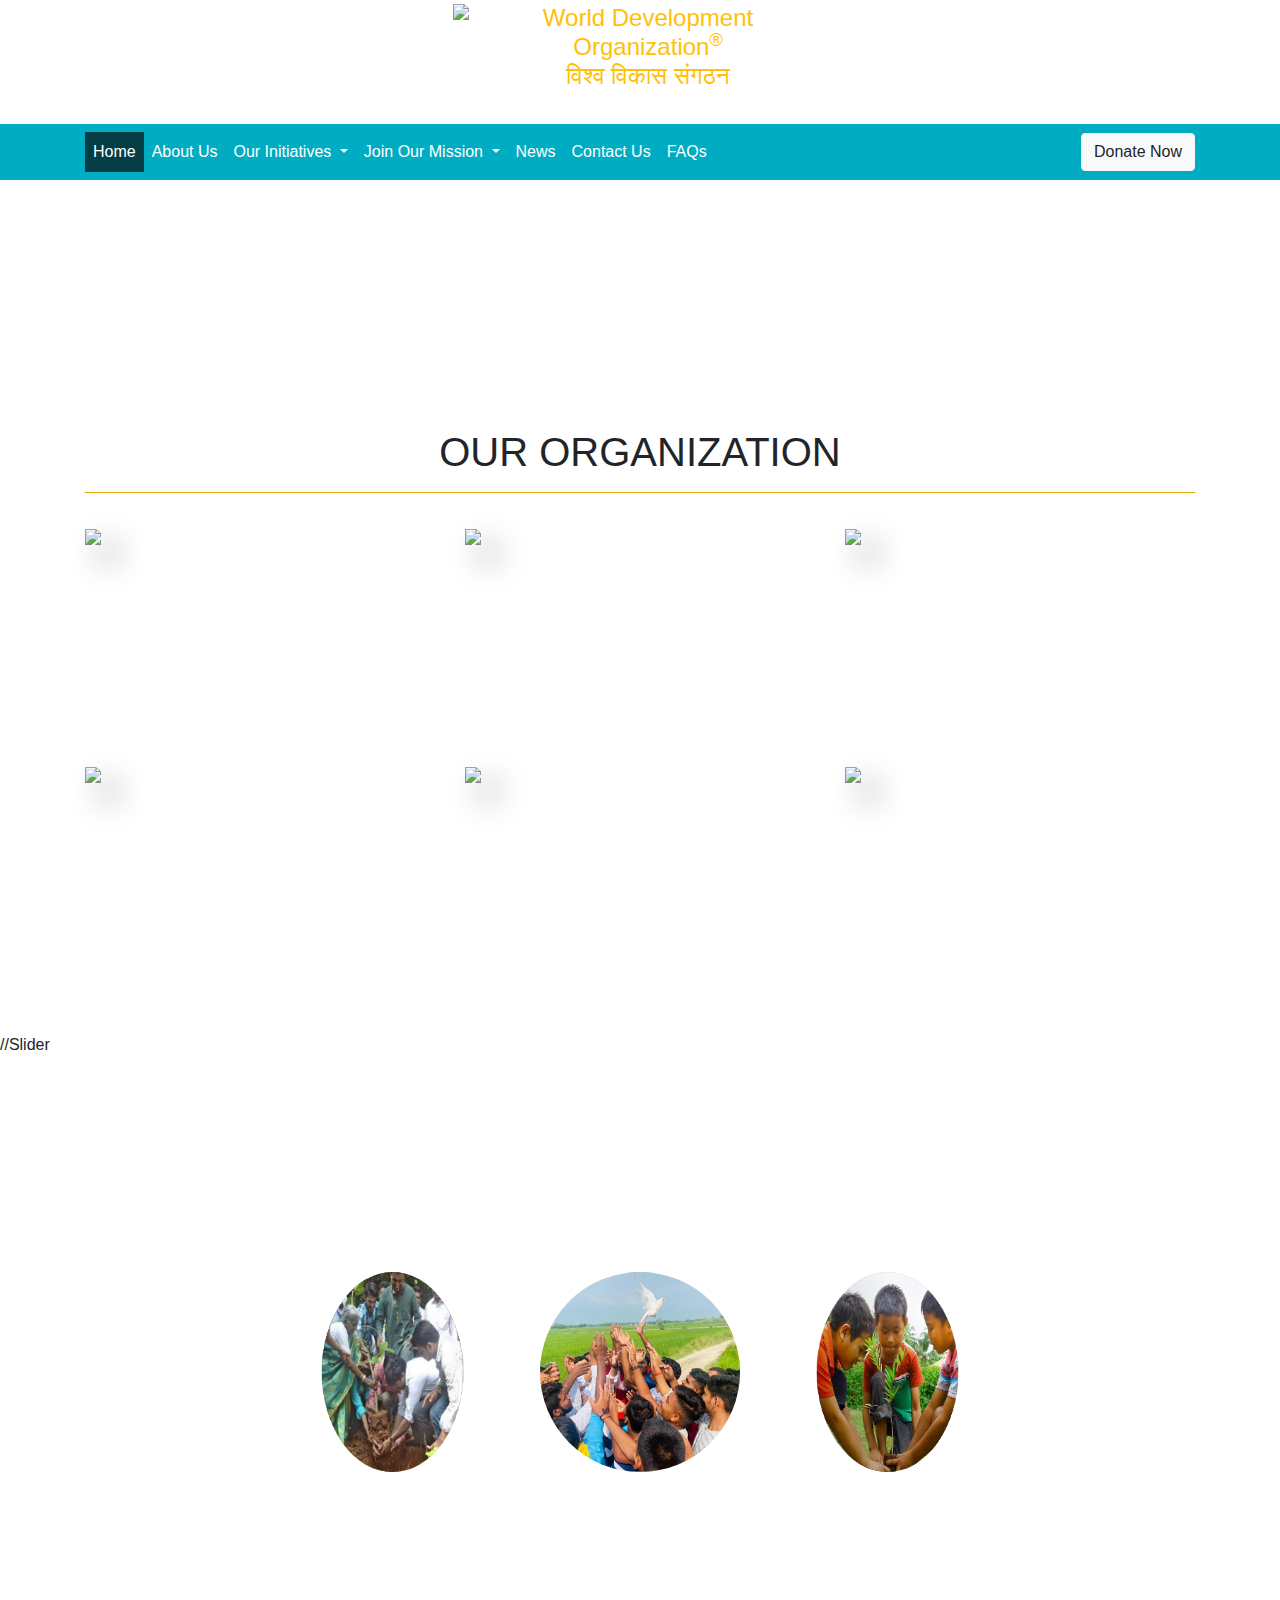
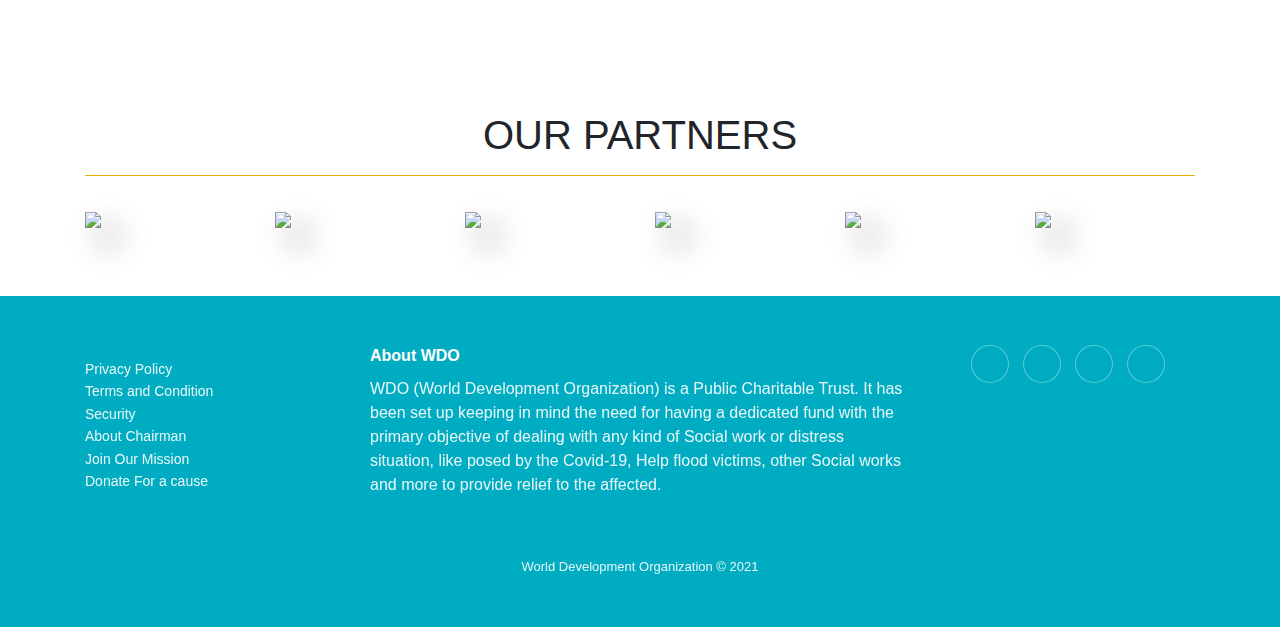
==== commit 9f81a411: "Update index.html" ====
--- a/index.html
+++ b/index.html
@@ -16,8 +16,7 @@
 	<link rel="stylesheet" href="https://cdn.jsdelivr.net/bxslider/4.2.12/jquery.bxslider.css">
 	<link rel="stylesheet" href="https://cdnjs.cloudflare.com/ajax/libs/ionicons/2.0.1/css/ionicons.min.css">
     
-
-        <link rel="stylesheet" type="text/css" href="style.css" />
+	 
 	<link href="http://wdo.org.in/assets/css/main.css" rel="stylesheet">
 	<style>
 		.flex {
@@ -40,7 +39,7 @@
 			background:#043d44;
     		color:#555;
 		}
-		a:hover {
+		.nav-link:hover {
   			background-color: #043d44;
 		}
 		button:hover {
@@ -54,6 +53,60 @@
        }
 
     }
+		
+	* {
+  margin: 0;
+  padding: 0;
+  box-sizing: border-box;
+}
+
+.main {
+  display: flex;
+  align-items: center;
+  justify-content: center;
+  height: 70vh;
+  background: white;
+  overflow: hidden;
+}
+.slider {
+  position: relative;
+  width: 200px;
+  height: 200px;
+  transform-style: preserve-3d;
+  animation: rotate 30s linear infinite;
+}
+@keyframes rotate {
+  0% {
+    transform: perspective(1000px) rotateY(0deg);
+  }
+  100% {
+    transform: perspective(1000px) rotateY(360deg);
+  }
+}
+.slider span {
+  position: absolute;
+  top: 0;
+  left: 0;
+  width: 100%;
+  height: 100%;
+  transform-origin: center;
+  transform-style: preserve-3d;
+  transform: rotateY(calc(var(--i) * 45deg)) translateZ(350px);
+}
+.slider span img {
+  position: absolute;
+  top: 0;
+  left: 0;
+  width: 100%;
+  height: 100%;
+  border-radius: 100px;
+  object-fit: cover;
+  transition: 2s;
+}
+.slider span:hover img {
+  transform: translateY(-50px) scale(1.2);
+}
+	
             .footer-dark {
         padding:50px 0;
         color:#ffffff;
@@ -263,45 +316,6 @@
 			</div>
 		</nav>
 	</header>
-	<img src="jaipur.jpg" class="img-fluid" width="100%" alt="">
-	<!-- Dummy Text -->
-	<div class="container content">
-		
-		<p>The navbar will stick to the top when you reach its scroll position.</p>
-		<p>Some text to enable scrolling.. Lorem ipsum dolor sit amet, illum definitiones no quo, maluisset concludaturque et eum, altera fabulas ut quo. Atqui causae gloriatur ius te, id agam omnis evertitur eum. Affert laboramus repudiandae nec et. Inciderint efficiantur his ad. Eum no molestiae voluptatibus.</p>
-		<p>Some text to enable scrolling.. Lorem ipsum dolor sit amet, illum definitiones no quo, maluisset concludaturque et eum, altera fabulas ut quo. Atqui causae gloriatur ius te, id agam omnis evertitur eum. Affert laboramus repudiandae nec et. Inciderint efficiantur his ad. Eum no molestiae voluptatibus.</p>
-		<p>Some text to enable scrolling.. Lorem ipsum dolor sit amet, illum definitiones no quo, maluisset concludaturque et eum, altera fabulas ut quo. Atqui causae gloriatur ius te, id agam omnis evertitur eum. Affert laboramus repudiandae nec et. Inciderint efficiantur his ad. Eum no molestiae voluptatibus.</p>
-		<p>Some text to enable scrolling.. Lorem ipsum dolor sit amet, illum definitiones no quo, maluisset concludaturque et eum, altera fabulas ut quo. Atqui causae gloriatur ius te, id agam omnis evertitur eum. Affert laboramus repudiandae nec et. Inciderint efficiantur his ad. Eum no molestiae voluptatibus.</p>
-		<p>Some text to enable scrolling.. Lorem ipsum dolor sit amet, illum definitiones no quo, maluisset concludaturque et eum, altera fabulas ut quo. Atqui causae gloriatur ius te, id agam omnis evertitur eum. Affert laboramus repudiandae nec et. Inciderint efficiantur his ad. Eum no molestiae voluptatibus.</p>
-		<p>Some text to enable scrolling.. Lorem ipsum dolor sit amet, illum definitiones no quo, maluisset concludaturque et eum, altera fabulas ut quo. Atqui causae gloriatur ius te, id agam omnis evertitur eum. Affert laboramus repudiandae nec et. Inciderint efficiantur his ad. Eum no molestiae voluptatibus.</p>
-		<p>Some text to enable scrolling.. Lorem ipsum dolor sit amet, illum definitiones no quo, maluisset concludaturque et eum, altera fabulas ut quo. Atqui causae gloriatur ius te, id agam omnis evertitur eum. Affert laboramus repudiandae nec et. Inciderint efficiantur his ad. Eum no molestiae voluptatibus.</p>
-		
-		<p>The navbar will stick to the top when you reach its scroll position.</p>
-		<p>Some text to enable scrolling.. Lorem ipsum dolor sit amet, illum definitiones no quo, maluisset concludaturque et eum, altera fabulas ut quo. Atqui causae gloriatur ius te, id agam omnis evertitur eum. Affert laboramus repudiandae nec et. Inciderint efficiantur his ad. Eum no molestiae voluptatibus.</p>
-		<p>Some text to enable scrolling.. Lorem ipsum dolor sit amet, illum definitiones no quo, maluisset concludaturque et eum, altera fabulas ut quo. Atqui causae gloriatur ius te, id agam omnis evertitur eum. Affert laboramus repudiandae nec et. Inciderint efficiantur his ad. Eum no molestiae voluptatibus.</p>
-		<p>Some text to enable scrolling.. Lorem ipsum dolor sit amet, illum definitiones no quo, maluisset concludaturque et eum, altera fabulas ut quo. Atqui causae gloriatur ius te, id agam omnis evertitur eum. Affert laboramus repudiandae nec et. Inciderint efficiantur his ad. Eum no molestiae voluptatibus.</p>
-		<p>Some text to enable scrolling.. Lorem ipsum dolor sit amet, illum definitiones no quo, maluisset concludaturque et eum, altera fabulas ut quo. Atqui causae gloriatur ius te, id agam omnis evertitur eum. Affert laboramus repudiandae nec et. Inciderint efficiantur his ad. Eum no molestiae voluptatibus.</p>
-		<p>Some text to enable scrolling.. Lorem ipsum dolor sit amet, illum definitiones no quo, maluisset concludaturque et eum, altera fabulas ut quo. Atqui causae gloriatur ius te, id agam omnis evertitur eum. Affert laboramus repudiandae nec et. Inciderint efficiantur his ad. Eum no molestiae voluptatibus.</p>
-		<p>Some text to enable scrolling.. Lorem ipsum dolor sit amet, illum definitiones no quo, maluisset concludaturque et eum, altera fabulas ut quo. Atqui causae gloriatur ius te, id agam omnis evertitur eum. Affert laboramus repudiandae nec et. Inciderint efficiantur his ad. Eum no molestiae voluptatibus.</p>
-		
-		<p>The navbar will stick to the top when you reach its scroll position.</p>
-		<p>Some text to enable scrolling.. Lorem ipsum dolor sit amet, illum definitiones no quo, maluisset concludaturque et eum, altera fabulas ut quo. Atqui causae gloriatur ius te, id agam omnis evertitur eum. Affert laboramus repudiandae nec et. Inciderint efficiantur his ad. Eum no molestiae voluptatibus.</p>
-		<p>Some text to enable scrolling.. Lorem ipsum dolor sit amet, illum definitiones no quo, maluisset concludaturque et eum, altera fabulas ut quo. Atqui causae gloriatur ius te, id agam omnis evertitur eum. Affert laboramus repudiandae nec et. Inciderint efficiantur his ad. Eum no molestiae voluptatibus.</p>
-		<p>Some text to enable scrolling.. Lorem ipsum dolor sit amet, illum definitiones no quo, maluisset concludaturque et eum, altera fabulas ut quo. Atqui causae gloriatur ius te, id agam omnis evertitur eum. Affert laboramus repudiandae nec et. Inciderint efficiantur his ad. Eum no molestiae voluptatibus.</p>
-		<p>Some text to enable scrolling.. Lorem ipsum dolor sit amet, illum definitiones no quo, maluisset concludaturque et eum, altera fabulas ut quo. Atqui causae gloriatur ius te, id agam omnis evertitur eum. Affert laboramus repudiandae nec et. Inciderint efficiantur his ad. Eum no molestiae voluptatibus.</p>
-		<p>Some text to enable scrolling.. Lorem ipsum dolor sit amet, illum definitiones no quo, maluisset concludaturque et eum, altera fabulas ut quo. Atqui causae gloriatur ius te, id agam omnis evertitur eum. Affert laboramus repudiandae nec et. Inciderint efficiantur his ad. Eum no molestiae voluptatibus.</p>
-		<p>Some text to enable scrolling.. Lorem ipsum dolor sit amet, illum definitiones no quo, maluisset concludaturque et eum, altera fabulas ut quo. Atqui causae gloriatur ius te, id agam omnis evertitur eum. Affert laboramus repudiandae nec et. Inciderint efficiantur his ad. Eum no molestiae voluptatibus.</p>
-		
-		<p>The navbar will stick to the top when you reach its scroll position.</p>
-		<p>Some text to enable scrolling.. Lorem ipsum dolor sit amet, illum definitiones no quo, maluisset concludaturque et eum, altera fabulas ut quo. Atqui causae gloriatur ius te, id agam omnis evertitur eum. Affert laboramus repudiandae nec et. Inciderint efficiantur his ad. Eum no molestiae voluptatibus.</p>
-		<p>Some text to enable scrolling.. Lorem ipsum dolor sit amet, illum definitiones no quo, maluisset concludaturque et eum, altera fabulas ut quo. Atqui causae gloriatur ius te, id agam omnis evertitur eum. Affert laboramus repudiandae nec et. Inciderint efficiantur his ad. Eum no molestiae voluptatibus.</p>
-		<p>Some text to enable scrolling.. Lorem ipsum dolor sit amet, illum definitiones no quo, maluisset concludaturque et eum, altera fabulas ut quo. Atqui causae gloriatur ius te, id agam omnis evertitur eum. Affert laboramus repudiandae nec et. Inciderint efficiantur his ad. Eum no molestiae voluptatibus.</p>
-		<p>Some text to enable scrolling.. Lorem ipsum dolor sit amet, illum definitiones no quo, maluisset concludaturque et eum, altera fabulas ut quo. Atqui causae gloriatur ius te, id agam omnis evertitur eum. Affert laboramus repudiandae nec et. Inciderint efficiantur his ad. Eum no molestiae voluptatibus.</p>
-		<p>Some text to enable scrolling.. Lorem ipsum dolor sit amet, illum definitiones no quo, maluisset concludaturque et eum, altera fabulas ut quo. Atqui causae gloriatur ius te, id agam omnis evertitur eum. Affert laboramus repudiandae nec et. Inciderint efficiantur his ad. Eum no molestiae voluptatibus.</p>
-		<p>Some text to enable scrolling.. Lorem ipsum dolor sit amet, illum definitiones no quo, maluisset concludaturque et eum, altera fabulas ut quo. Atqui causae gloriatur ius te, id agam omnis evertitur eum. Affert laboramus repudiandae nec et. Inciderint efficiantur his ad. Eum no molestiae voluptatibus.</p>
-		
-	</div> 
-	
 	 <!--carousel-->
      <div class="container" >
          <div class="banner">
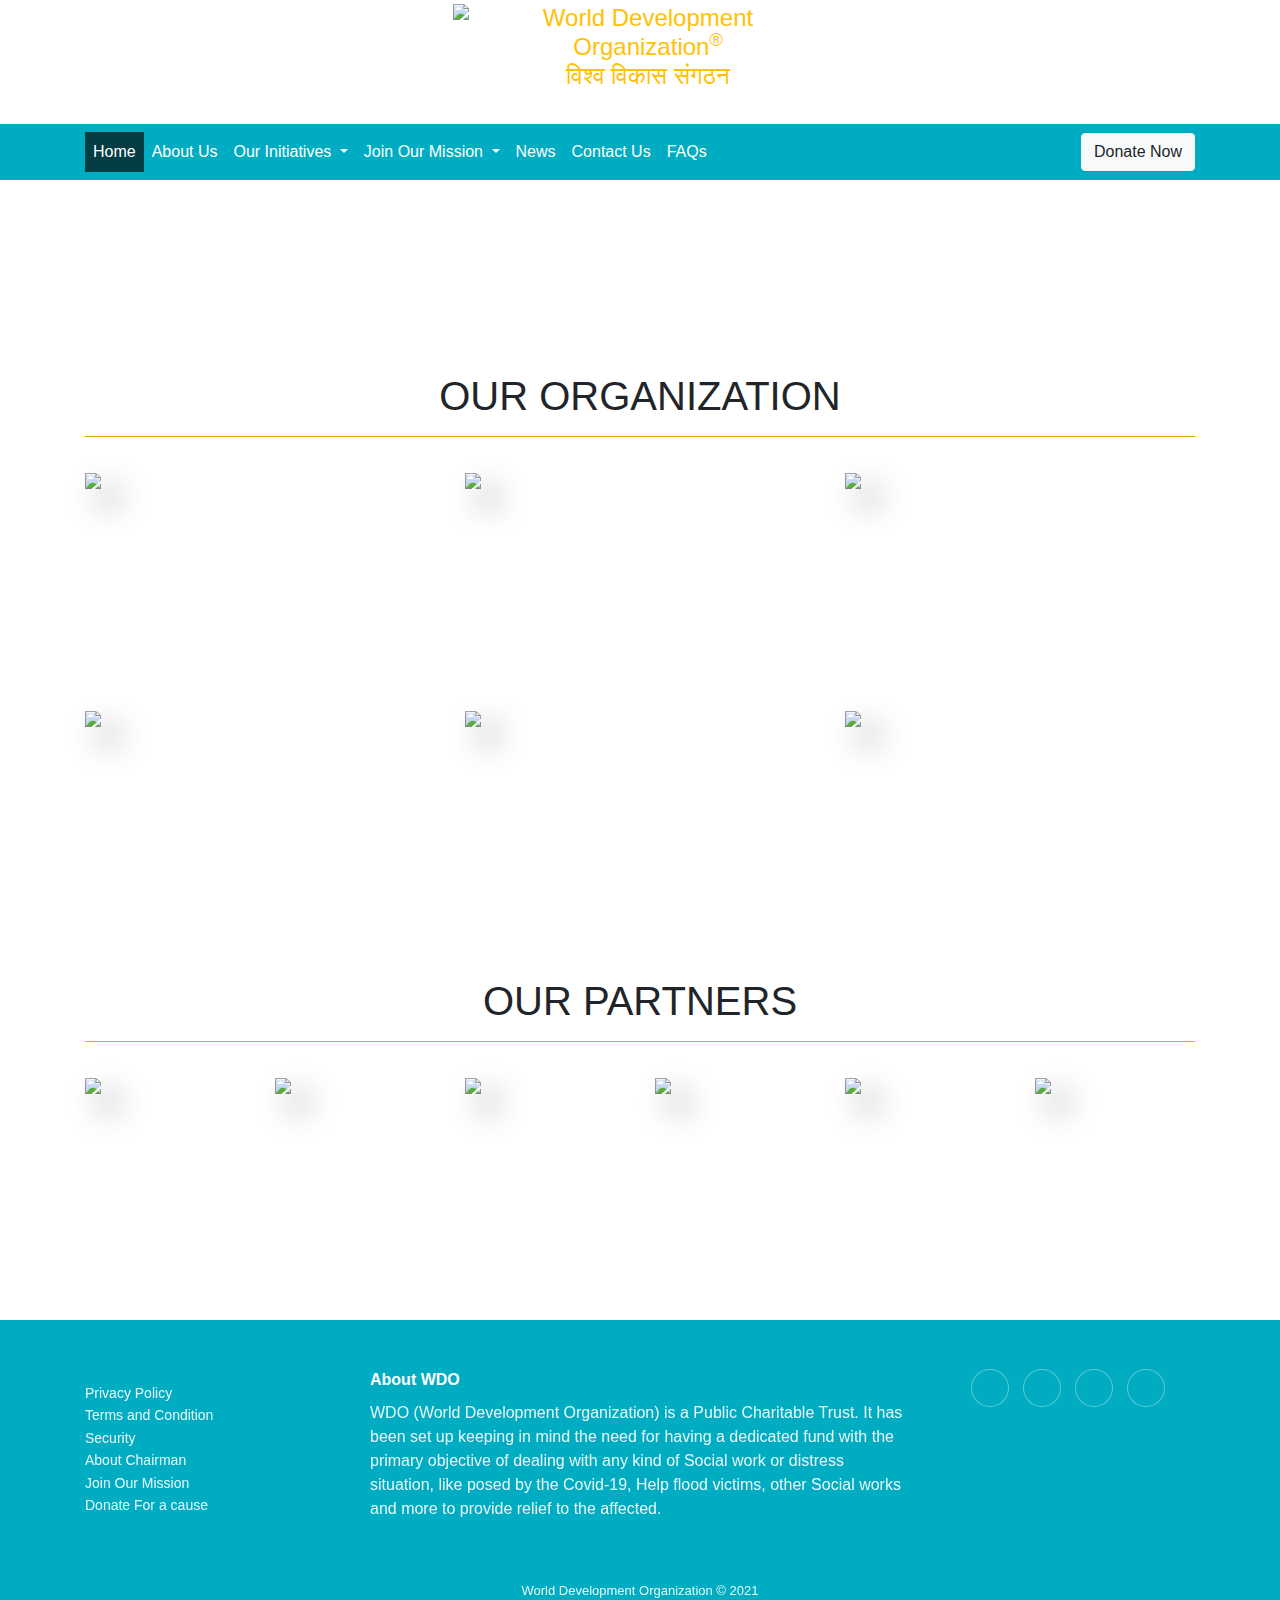
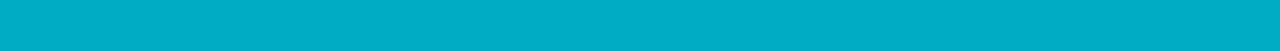
==== commit d91dd228: "Combined part" ====
--- a/index.html
+++ b/index.html
@@ -16,10 +16,11 @@
 	<link rel="stylesheet" href="https://cdn.jsdelivr.net/bxslider/4.2.12/jquery.bxslider.css">
 	<link rel="stylesheet" href="https://cdnjs.cloudflare.com/ajax/libs/ionicons/2.0.1/css/ionicons.min.css">
     
-	 
+
+
 	<link href="http://wdo.org.in/assets/css/main.css" rel="stylesheet">
 	<style>
-		.flex {
+			.flex {
 			display: flex;
 
 		}
@@ -53,61 +54,52 @@
        }
 
     }
-		
-	* {
-  margin: 0;
-  padding: 0;
-  box-sizing: border-box;
-}
-
-.main {
-  display: flex;
-  align-items: center;
-  justify-content: center;
-  height: 70vh;
-  background: white;
-  overflow: hidden;
-}
-.slider {
-  position: relative;
-  width: 200px;
-  height: 200px;
-  transform-style: preserve-3d;
-  animation: rotate 30s linear infinite;
-}
-@keyframes rotate {
-  0% {
-    transform: perspective(1000px) rotateY(0deg);
-  }
-  100% {
-    transform: perspective(1000px) rotateY(360deg);
-  }
-}
-.slider span {
-  position: absolute;
-  top: 0;
-  left: 0;
-  width: 100%;
-  height: 100%;
-  transform-origin: center;
-  transform-style: preserve-3d;
-  transform: rotateY(calc(var(--i) * 45deg)) translateZ(350px);
-}
-.slider span img {
-  position: absolute;
-  top: 0;
-  left: 0;
-  width: 100%;
-  height: 100%;
-  border-radius: 100px;
-  object-fit: cover;
-  transition: 2s;
-}
-.slider span:hover img {
-  transform: translateY(-50px) scale(1.2);
-}
-	
-            .footer-dark {
+
+	    	textarea {
+			 resize: none;
+		 }
+
+		 .btn.focus,
+		 .btn:focus {
+			 outline: none;
+			 box-shadow: none;
+		 }
+
+		 .accor-open {
+			 position: absolute;
+			 right: 30px;
+			 top: 15px;
+			 font-size: 30px;
+		 }
+
+		 .bg-flag {
+			 background-image: linear-gradient(to right, #f71 40%, #fff, green);
+
+		 }
+
+		 .flex {
+			 display: flex;
+
+		  }
+
+		 .thumbnail a img {
+			 display: block;
+			 margin: 20px auto;
+			 filter: drop-shadow(1rem 1rem 1rem grey);
+		 }
+
+		 .part_bg { 
+		    	background-image: url("http://wdo.org.in/assets/images/bg-flower.jpg");
+			 background-repeat: no-repeat;
+			 background-size: cover;
+			 background-position: center center;
+		 }
+
+		 .img-fluid{
+            height: 150px;
+        }
+
+		.footer-dark {
         padding:50px 0;
         color:#ffffff;
         background-color:#00acc1;
@@ -196,51 +188,13 @@
         font-size:13px;
         margin-bottom:0;
         }
-		
-	    	textarea {
-			 resize: none;
-		 }
-
-		 .btn.focus,
-		 .btn:focus {
-			 outline: none;
-			 box-shadow: none;
-		 }
-
-		 .accor-open {
-			 position: absolute;
-			 right: 30px;
-			 top: 15px;
-			 font-size: 30px;
-		 }
-
-		 .bg-flag {
-			 background-image: linear-gradient(to right, #f71 40%, #fff, green);
-
-		 }
-
-		 .flex {
-			 display: flex;
-
-		  }
-
-		 .thumbnail a img {
-			 display: block;
-			 margin: 20px auto;
-			 filter: drop-shadow(1rem 1rem 1rem grey);
-		 }
-
-		 .part_bg { 
-		    	background-image: url("http://wdo.org.in/assets/images/bg-flower.jpg");
-			 background-repeat: no-repeat;
-			 background-size: cover;
-			 background-position: center center;
-		 }
+
 	 </style>
  </head>
 
   
  <body>  
+
 	<header>
 		<div class="container-fluid">
 			<div class="flex mt-1 logo" >
@@ -316,6 +270,9 @@
 			</div>
 		</nav>
 	</header>
+
+	<br><br>
+
 	 <!--carousel-->
      <div class="container" >
          <div class="banner">
@@ -335,11 +292,11 @@
              </div>
          </div>
      </div>
-	 
-	 <br> <br>
-	 
-     <!--Our Organization logo-->
-    <div class="container text-center">
+
+	 <br><br>
+
+	 <!--Our Organization logo-->
+	 <div class="container text-center">
         <h1 class="text-center text-uppercase">Our organization</h1>
         <hr class="bg-warning">
 
@@ -383,22 +340,6 @@
     </div>
 
     <br> <br>
-	 
-    //Slider
-    <div class="main">
-      <div class="slider">
-        <span style="--i: 1"><img src="./img1.jpeg" /></span>
-        <span style="--i: 2"><img src="img2.jpeg" /></span>
-        <span style="--i: 3"><img src="img3.png" /></span>
-        <span style="--i: 4"><img src="img4.png" /></span>
-        <span style="--i: 5"><img src="img5.png" /></span>
-        <span style="--i: 6"><img src="./img1.jpeg" /></span>
-        <span style="--i: 7"><img src="img2.jpeg" /></span>
-        <span style="--i: 8"><img src="img3.png" /></span>
-      </div>
-    </div>
-	 
-   <br>
 
     <!--Our Partners logo-->
     <div class="container text-center">
@@ -444,9 +385,9 @@
 
     </div>
 	 
-     <!-- Footer -->
-     
-     <div class="footer-dark">
+	 <br>
+
+	<div class="footer-dark">
         <footer>
             <div class="container">
                 <div class="row">
@@ -472,13 +413,12 @@
                 <p class="copyright">World Development Organization © 2021</p>
             </div>
         </footer>
-
-	<script src="https://code.jquery.com/jquery-3.5.1.min.js"></script>
-	
-	<script src="https://cdn.jsdelivr.net/npm/popper.js@1.16.0/dist/umd/popper.min.js"></script>
-	<script src="https://stackpath.bootstrapcdn.com/bootstrap/4.5.0/js/bootstrap.min.js"></script>
-	<script src="https://cdn.jsdelivr.net/bxslider/4.2.12/jquery.bxslider.min.js"></script>
-     
+    
+      
+      <script src="https://code.jquery.com/jquery-3.5.1.min.js"></script>
+	  <script src="https://cdn.jsdelivr.net/npm/popper.js@1.16.0/dist/umd/popper.min.js"></script>
+	  <script src="https://stackpath.bootstrapcdn.com/bootstrap/4.5.0/js/bootstrap.min.js"></script>
+	  <script src="https://cdn.jsdelivr.net/bxslider/4.2.12/jquery.bxslider.min.js"></script>
       <script>
 		$(document).ready(function () {
 			 $('.slider').bxSlider({
@@ -546,11 +486,8 @@
 			
 			
 		    });
-	      
-	      src="https://kit.fontawesome.com/a076d05399.js"
-      crossorigin="anonymous"
-	      
-	      window.onscroll = function() {myFunction()};
+
+			window.onscroll = function() {myFunction()};
 
 		var navbar = document.getElementById("navbar");
 		var sticky = navbar.offsetTop;
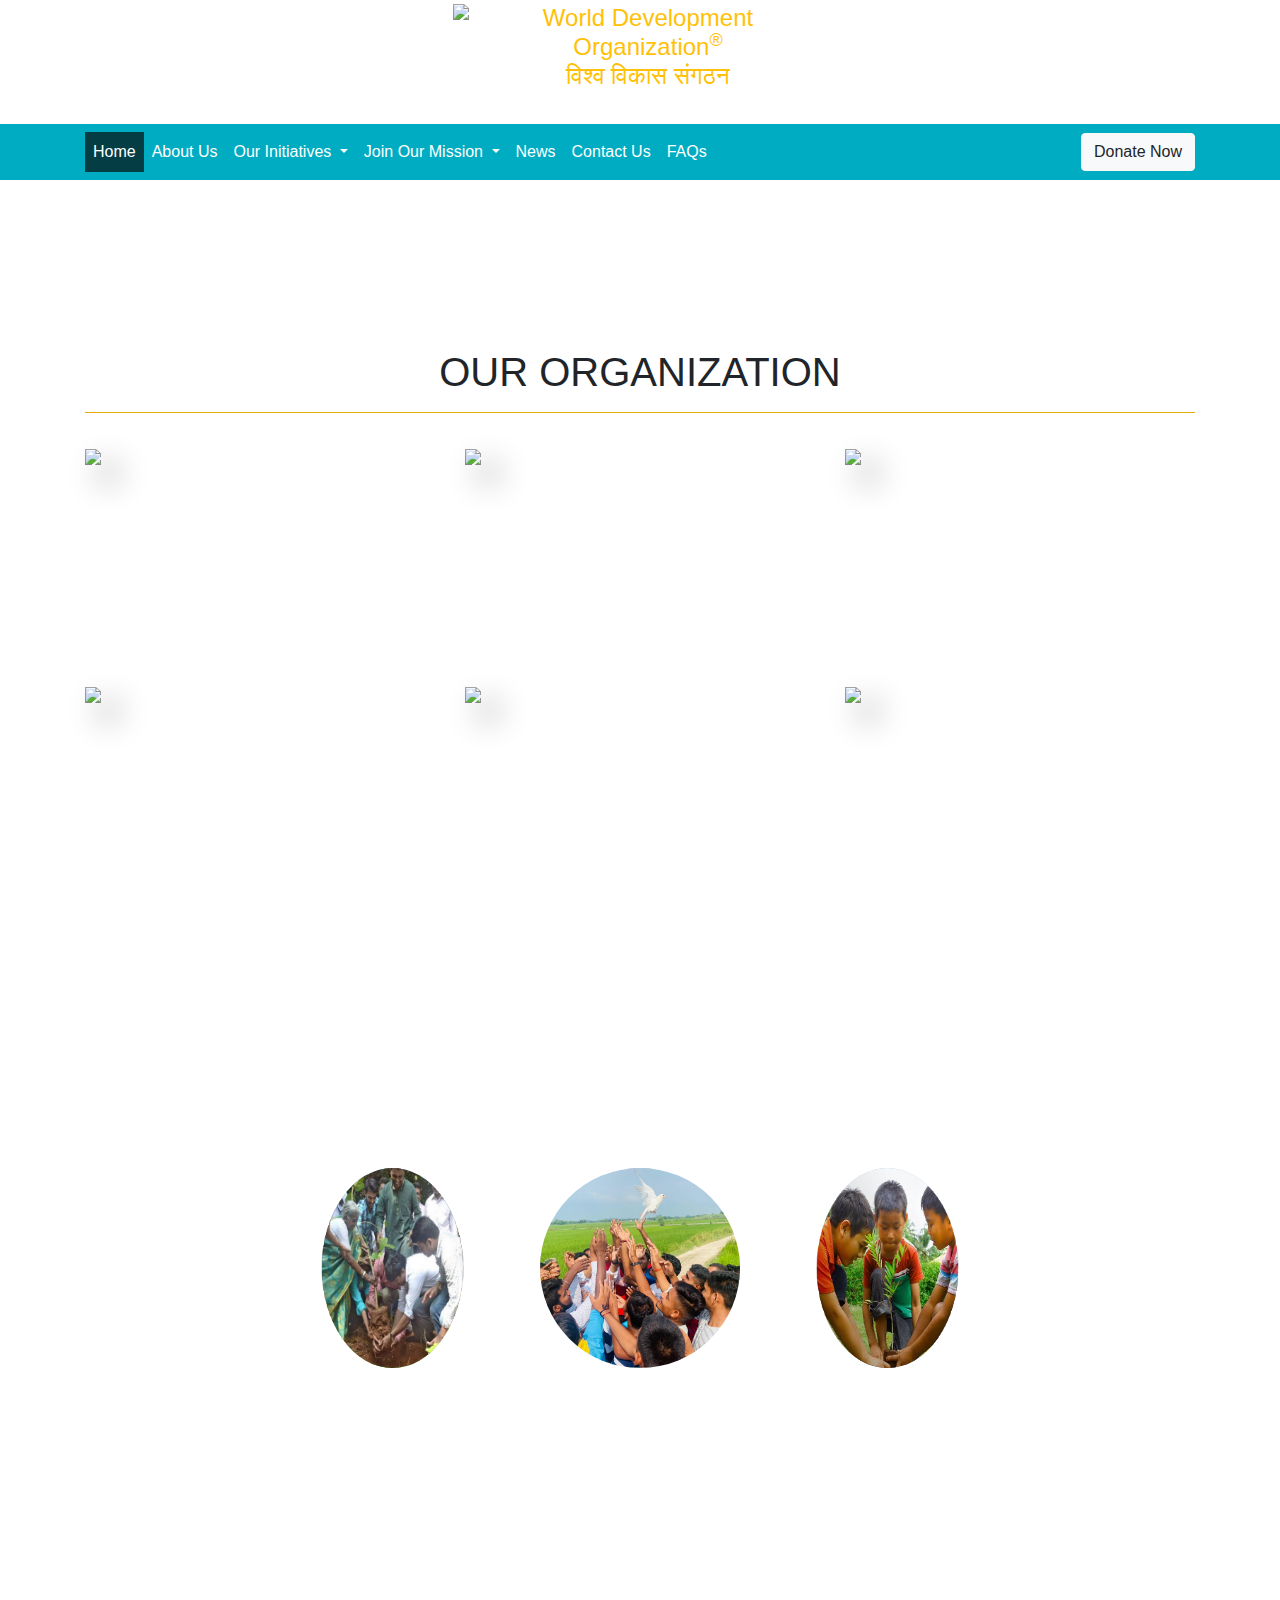
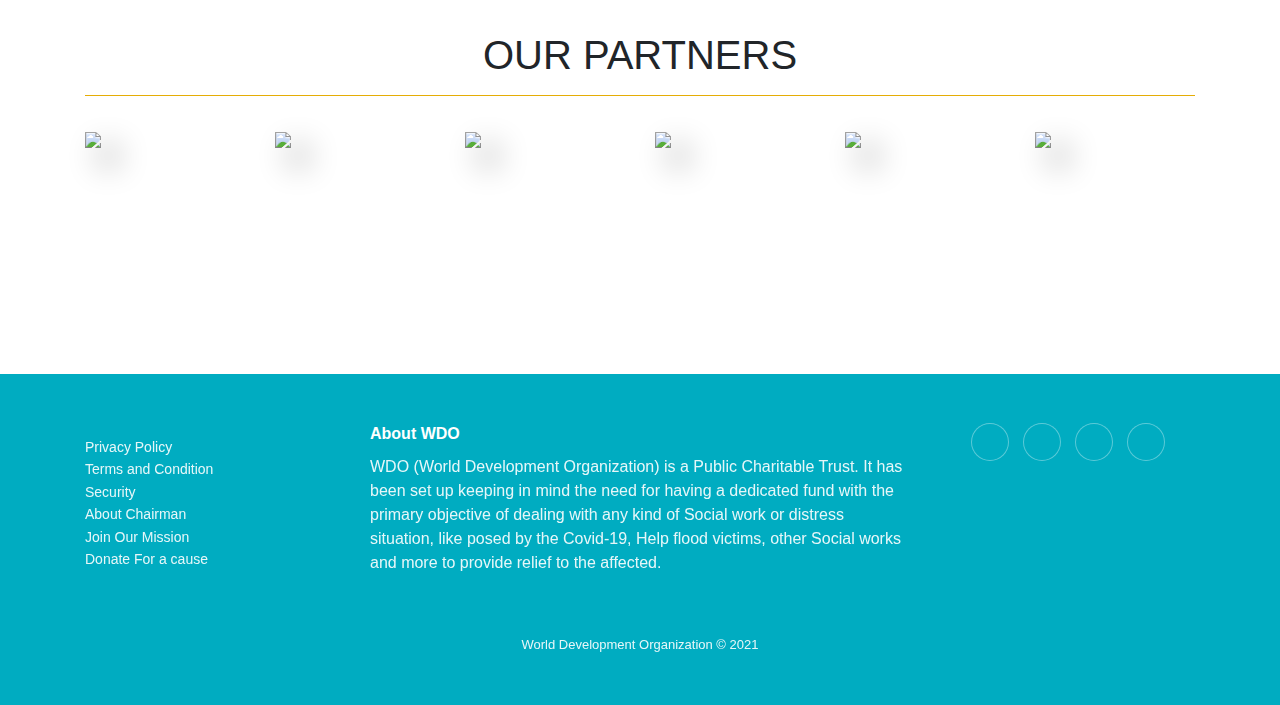
==== commit d2d3695f: "Home page combined div" ====
--- a/index.html
+++ b/index.html
@@ -20,7 +20,7 @@
 
 	<link href="http://wdo.org.in/assets/css/main.css" rel="stylesheet">
 	<style>
-			.flex {
+		.flex {
 			display: flex;
 
 		}
@@ -95,7 +95,7 @@
 			 background-position: center center;
 		 }
 
-		 .img-fluid{
+		.img-fluid{
             height: 150px;
         }
 
@@ -188,6 +188,60 @@
         font-size:13px;
         margin-bottom:0;
         }
+
+		/*Slider*/
+		* {
+			margin: 0;
+			padding: 0;
+			box-sizing: border-box;
+		}
+
+		.main {
+			display: flex;
+			align-items: center;
+			justify-content: center;
+			height: 70vh;
+			background: white;
+			overflow: hidden;
+		}
+		.main > .slider {
+			position: relative;
+			width: 200px;
+			height: 200px;
+			transform-style: preserve-3d;
+			animation: rotate 30s linear infinite;
+		}
+		@keyframes rotate {
+			0% {
+				transform: perspective(1000px) rotateY(0deg);
+			}
+			100% {
+				transform: perspective(1000px) rotateY(360deg);
+			}
+		}
+		.slider span {
+			position: absolute;
+			top: 0;
+			left: 0;
+			width: 100%;
+			height: 100%;
+			transform-origin: center;
+			transform-style: preserve-3d;
+			transform: rotateY(calc(var(--i) * 45deg)) translateZ(350px);
+		}
+		.slider span img {
+			position: absolute;
+			top: 0;
+			left: 0;
+			width: 100%;
+			height: 100%;
+			border-radius: 100px;
+			object-fit: cover;
+			transition: 2s;
+		}
+		.slider span:hover img {
+			transform: translateY(-50px) scale(1.2);
+		}
 
 	 </style>
  </head>
@@ -256,14 +310,8 @@
 						<li class="nav-item ">
 							<a class="nav-link" href="#">FAQs</a>
 						</li>
-
-						
-
-
-
 					</ul>
-
-					
+	
 					<a href="#" class="btn btn-light">Donate Now</a>
 
 				</div>
@@ -271,7 +319,7 @@
 		</nav>
 	</header>
 
-	<br><br>
+	<br>
 
 	 <!--carousel-->
      <div class="container" >
@@ -341,6 +389,22 @@
 
     <br> <br>
 
+	<!--Slider-->
+    <div class="main">
+		<div class="slider">
+		  <span style="--i: 1"><img src="./img1.jpeg" /></span>
+		  <span style="--i: 2"><img src="img2.jpeg" /></span>
+		  <span style="--i: 3"><img src="img3.png" /></span>
+		  <span style="--i: 4"><img src="img4.png" /></span>
+		  <span style="--i: 5"><img src="img5.png" /></span>
+		  <span style="--i: 6"><img src="./img1.jpeg" /></span>
+		  <span style="--i: 7"><img src="img2.jpeg" /></span>
+		  <span style="--i: 8"><img src="img3.png" /></span>
+		</div>
+	</div>
+
+	<br><br>
+
     <!--Our Partners logo-->
     <div class="container text-center">
 
@@ -384,8 +448,8 @@
 			</div>
 
     </div>
-	 
-	 <br>
+
+	<br>
 
 	<div class="footer-dark">
         <footer>
@@ -420,8 +484,12 @@
 	  <script src="https://stackpath.bootstrapcdn.com/bootstrap/4.5.0/js/bootstrap.min.js"></script>
 	  <script src="https://cdn.jsdelivr.net/bxslider/4.2.12/jquery.bxslider.min.js"></script>
       <script>
+
+	    src="https://kit.fontawesome.com/a076d05399.js"
+        crossorigin="anonymous"
+
 		$(document).ready(function () {
-			 $('.slider').bxSlider({
+			 $('.banner > .slider').bxSlider({
 				 auto: true,
 			  	 pager: true,
 			   });
